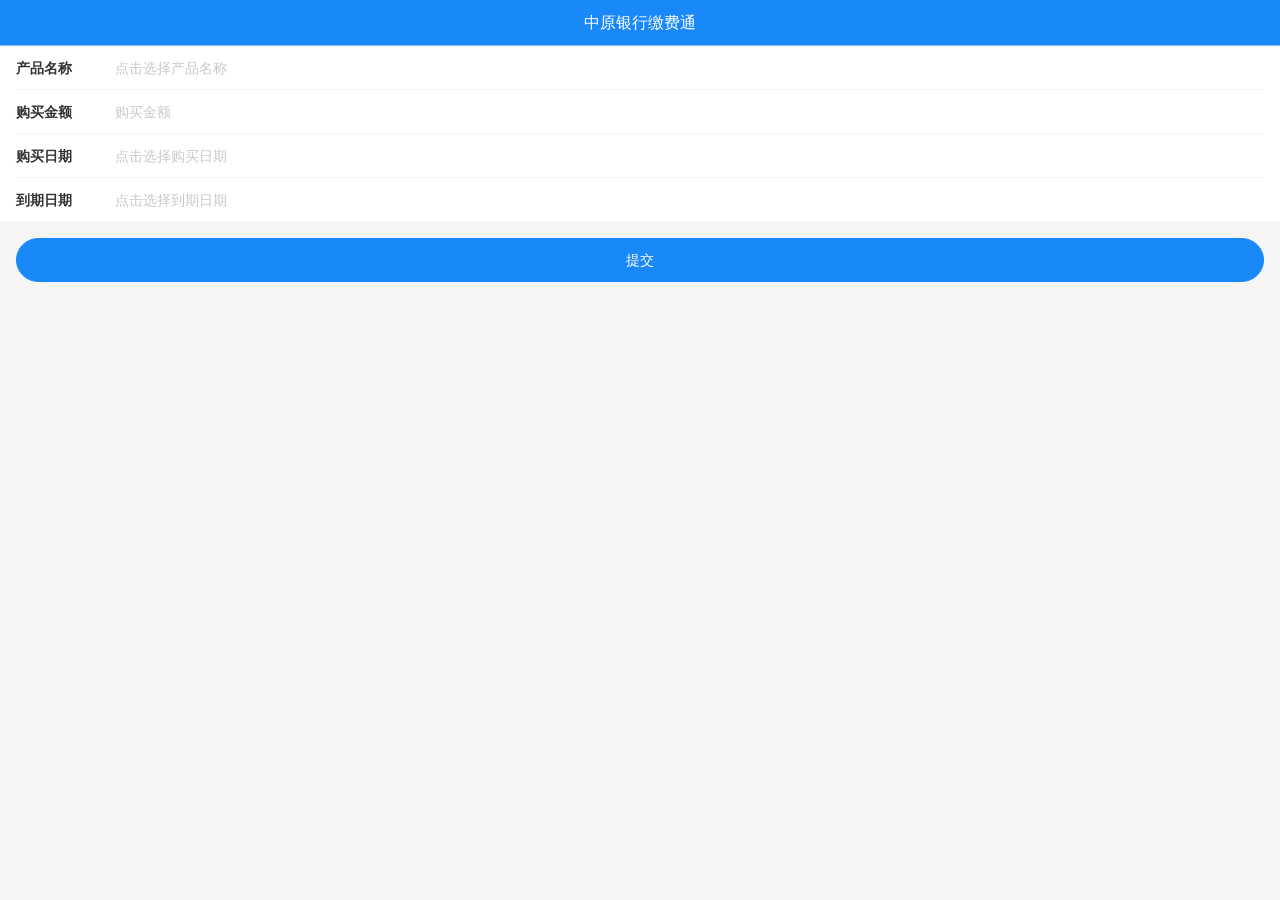
==== cfptool/index.html @ bdc678f2 "阿 a" ====
<!DOCTYPE html><html lang=""><head><meta charset="utf-8"><meta http-equiv="X-UA-Compatible" content="IE=edge"><meta name="viewport" content="width=device-width,initial-scale=1,maximum-scale=1,minimum-scale=1,user-scalable=no"><link rel="icon" href="/cfptool/favicon.ico"><title>利率计算工具</title><link href="/cfptool/css/app.65bcee13.css" rel="preload" as="style"><link href="/cfptool/css/chunk-vendors.2c2d7c61.css" rel="preload" as="style"><link href="/cfptool/js/app.a6c1b3f4.js" rel="preload" as="script"><link href="/cfptool/js/chunk-vendors.86dd1601.js" rel="preload" as="script"><link href="/cfptool/css/chunk-vendors.2c2d7c61.css" rel="stylesheet"><link href="/cfptool/css/app.65bcee13.css" rel="stylesheet"></head><body><noscript><strong>We're sorry but cfp-rate-tool-web doesn't work properly without JavaScript enabled. Please enable it to continue.</strong></noscript><div id="app"></div><script src="/cfptool/js/chunk-vendors.86dd1601.js"></script><script src="/cfptool/js/app.a6c1b3f4.js"></script></body><script>(function (win, doc) {
      var win = window;
      var doc = win.document;
      var docEl = doc.documentElement,
        resizeEvt = "orientationchange" in win ? "orientationchange" : "resize",
        recalc = function () {
          var clientwidth = docEl.clientWidth;
          if (!clientwidth) { return false; }
          var fz = 100 * (clientwidth / 375) + "px"
          docEl.style.fontSize = fz
          var realfz = win.getComputedStyle(docEl).fontSize
          if (fz !== realfz) {
            docEl.style.fontSize = fz.replace("px", '') * (fz.replace("px", '') / realfz.replace("px", '')) + "px"
          }
        };
      if (!doc.addEventListener) { return false; }
      win.addEventListener(resizeEvt, recalc, false);
      doc.addEventListener("DOMContentLoaded", recalc, false);
    })(window, document)</script></html>
---- cfptool/css/app.65bcee13.css ----
*{margin:0;padding:0;font-style:normal;-webkit-touch-callout:none;-moz-user-select:none;-o-user-select:none;-webkit-user-select:none;-ms-user-select:none;user-select:none}body{font-size:14px;font-family:sans-serif;-webkit-text-size-adjust:none;-webkit-font-smoothing:antialiased;background-color:#f5f5f5}a,body,button,div,header,html,img,input,li,p,ul{margin:0;padding:0;border:0;outline:0}body,html{width:100%}:focus{outline:0}li,ul{list-style:none}a{text-decoration:none}button,input,select,textarea{font-size:100%;outline:none}input,select,textarea{-moz-user-select:text;-webkit-user-select:text;-ms-user-select:text;user-select:text}input::-webkit-input-placeholder{color:#ccc}.bolder{font-weight:bolder}.headerBox[data-v-d681b58c] .van-nav-bar{background-color:#1989fa}.headerBox[data-v-d681b58c] .van-nav-bar .van-icon,.headerBox[data-v-d681b58c] .van-nav-bar__text,.headerBox[data-v-d681b58c] .van-nav-bar__title{color:#fff}.scrollerBox[data-v-0800b97a]{overflow-y:auto;-webkit-overflow-scrolling:touch;color:#333;width:100%;min-height:calc(100vh - 46px)}.scrollerBox[data-v-0800b97a]::-webkit-scrollbar{display:none}.HomePage[data-v-0c9b317a] .van-field__label{font-weight:bolder;color:#333}.RateDetail[data-v-f2b5575e]{padding:0 .15rem;background-color:#fff}.col-item[data-v-f2b5575e]{padding:.16rem 0;border-bottom:1px solid #e6e6e6}.bolder-money[data-v-f2b5575e]{font-weight:bolder;color:rgba(255,0,0,.808);font-size:.15rem}.button-box[data-v-f2b5575e]{margin-top:.3rem;padding:0 .1rem}
---- cfptool/css/chunk-vendors.2c2d7c61.css ----
html{-webkit-tap-highlight-color:transparent}body{margin:0;font-family:-apple-system,BlinkMacSystemFont,Helvetica Neue,Helvetica,Segoe UI,Arial,Roboto,PingFang SC,miui,Hiragino Sans GB,Microsoft Yahei,sans-serif}a{text-decoration:none}button,input,textarea{color:inherit;font:inherit}[class*=van-]:focus,a:focus,button:focus,input:focus,textarea:focus{outline:0}ol,ul{margin:0;padding:0;list-style:none}.van-ellipsis{overflow:hidden;white-space:nowrap;text-overflow:ellipsis}.van-multi-ellipsis--l2{-webkit-line-clamp:2}.van-multi-ellipsis--l2,.van-multi-ellipsis--l3{display:-webkit-box;overflow:hidden;text-overflow:ellipsis;-webkit-box-orient:vertical}.van-multi-ellipsis--l3{-webkit-line-clamp:3}.van-clearfix:after{display:table;clear:both;content:""}[class*=van-hairline]:after{position:absolute;box-sizing:border-box;content:" ";pointer-events:none;top:-50%;right:-50%;bottom:-50%;left:-50%;border:0 solid #ebedf0;-webkit-transform:scale(.5);transform:scale(.5)}.van-hairline,.van-hairline--bottom,.van-hairline--left,.van-hairline--right,.van-hairline--surround,.van-hairline--top,.van-hairline--top-bottom{position:relative}.van-hairline--top:after{border-top-width:1px}.van-hairline--left:after{border-left-width:1px}.van-hairline--right:after{border-right-width:1px}.van-hairline--bottom:after{border-bottom-width:1px}.van-hairline--top-bottom:after,.van-hairline-unset--top-bottom:after{border-width:1px 0}.van-hairline--surround:after{border-width:1px}@-webkit-keyframes van-slide-up-enter{0%{-webkit-transform:translate3d(0,100%,0);transform:translate3d(0,100%,0)}}@keyframes van-slide-up-enter{0%{-webkit-transform:translate3d(0,100%,0);transform:translate3d(0,100%,0)}}@-webkit-keyframes van-slide-up-leave{to{-webkit-transform:translate3d(0,100%,0);transform:translate3d(0,100%,0)}}@keyframes van-slide-up-leave{to{-webkit-transform:translate3d(0,100%,0);transform:translate3d(0,100%,0)}}@-webkit-keyframes van-slide-down-enter{0%{-webkit-transform:translate3d(0,-100%,0);transform:translate3d(0,-100%,0)}}@keyframes van-slide-down-enter{0%{-webkit-transform:translate3d(0,-100%,0);transform:translate3d(0,-100%,0)}}@-webkit-keyframes van-slide-down-leave{to{-webkit-transform:translate3d(0,-100%,0);transform:translate3d(0,-100%,0)}}@keyframes van-slide-down-leave{to{-webkit-transform:translate3d(0,-100%,0);transform:translate3d(0,-100%,0)}}@-webkit-keyframes van-slide-left-enter{0%{-webkit-transform:translate3d(-100%,0,0);transform:translate3d(-100%,0,0)}}@keyframes van-slide-left-enter{0%{-webkit-transform:translate3d(-100%,0,0);transform:translate3d(-100%,0,0)}}@-webkit-keyframes van-slide-left-leave{to{-webkit-transform:translate3d(-100%,0,0);transform:translate3d(-100%,0,0)}}@keyframes van-slide-left-leave{to{-webkit-transform:translate3d(-100%,0,0);transform:translate3d(-100%,0,0)}}@-webkit-keyframes van-slide-right-enter{0%{-webkit-transform:translate3d(100%,0,0);transform:translate3d(100%,0,0)}}@keyframes van-slide-right-enter{0%{-webkit-transform:translate3d(100%,0,0);transform:translate3d(100%,0,0)}}@-webkit-keyframes van-slide-right-leave{to{-webkit-transform:translate3d(100%,0,0);transform:translate3d(100%,0,0)}}@keyframes van-slide-right-leave{to{-webkit-transform:translate3d(100%,0,0);transform:translate3d(100%,0,0)}}@-webkit-keyframes van-fade-in{0%{opacity:0}to{opacity:1}}@keyframes van-fade-in{0%{opacity:0}to{opacity:1}}@-webkit-keyframes van-fade-out{0%{opacity:1}to{opacity:0}}@keyframes van-fade-out{0%{opacity:1}to{opacity:0}}@-webkit-keyframes van-rotate{0%{-webkit-transform:rotate(0);transform:rotate(0)}to{-webkit-transform:rotate(1turn);transform:rotate(1turn)}}@keyframes van-rotate{0%{-webkit-transform:rotate(0);transform:rotate(0)}to{-webkit-transform:rotate(1turn);transform:rotate(1turn)}}.van-fade-enter-active{-webkit-animation:van-fade-in .3s ease-out both;animation:van-fade-in .3s ease-out both}.van-fade-leave-active{-webkit-animation:van-fade-out .3s ease-in both;animation:van-fade-out .3s ease-in both}.van-slide-up-enter-active{-webkit-animation:van-slide-up-enter .3s ease-out both;animation:van-slide-up-enter .3s ease-out both}.van-slide-up-leave-active{-webkit-animation:van-slide-up-leave .3s ease-in both;animation:van-slide-up-leave .3s ease-in both}.van-slide-down-enter-active{-webkit-animation:van-slide-down-enter .3s ease-out both;animation:van-slide-down-enter .3s ease-out both}.van-slide-down-leave-active{-webkit-animation:van-slide-down-leave .3s ease-in both;animation:van-slide-down-leave .3s ease-in both}.van-slide-left-enter-active{-webkit-animation:van-slide-left-enter .3s ease-out both;animation:van-slide-left-enter .3s ease-out both}.van-slide-left-leave-active{-webkit-animation:van-slide-left-leave .3s ease-in both;animation:van-slide-left-leave .3s ease-in both}.van-slide-right-enter-active{-webkit-animation:van-slide-right-enter .3s ease-out both;animation:van-slide-right-enter .3s ease-out both}.van-slide-right-leave-active{-webkit-animation:van-slide-right-leave .3s ease-in both;animation:van-slide-right-leave .3s ease-in both}.van-loading{color:#c8c9cc;font-size:0}.van-loading,.van-loading__spinner{position:relative;vertical-align:middle}.van-loading__spinner{display:inline-block;width:30px;max-width:100%;height:30px;max-height:100%;-webkit-animation:van-rotate .8s linear infinite;animation:van-rotate .8s linear infinite}.van-loading__spinner--spinner{-webkit-animation-timing-function:steps(12);animation-timing-function:steps(12)}.van-loading__spinner--spinner i{position:absolute;top:0;left:0;width:100%;height:100%}.van-loading__spinner--spinner i:before{display:block;width:2px;height:25%;margin:0 auto;background-color:currentColor;border-radius:40%;content:" "}.van-loading__spinner--circular{-webkit-animation-duration:2s;animation-duration:2s}.van-loading__circular{display:block;width:100%;height:100%}.van-loading__circular circle{-webkit-animation:van-circular 1.5s ease-in-out infinite;animation:van-circular 1.5s ease-in-out infinite;stroke:currentColor;stroke-width:3;stroke-linecap:round}.van-loading__text{display:inline-block;margin-left:8px;color:#969799;font-size:14px;vertical-align:middle}.van-loading--vertical{display:-webkit-box;display:-webkit-flex;display:flex;-webkit-box-orient:vertical;-webkit-box-direction:normal;-webkit-flex-direction:column;flex-direction:column;-webkit-box-align:center;-webkit-align-items:center;align-items:center}.van-loading--vertical .van-loading__text{margin:8px 0 0}@-webkit-keyframes van-circular{0%{stroke-dasharray:1,200;stroke-dashoffset:0}50%{stroke-dasharray:90,150;stroke-dashoffset:-40}to{stroke-dasharray:90,150;stroke-dashoffset:-120}}@keyframes van-circular{0%{stroke-dasharray:1,200;stroke-dashoffset:0}50%{stroke-dasharray:90,150;stroke-dashoffset:-40}to{stroke-dasharray:90,150;stroke-dashoffset:-120}}.van-loading__spinner--spinner i:first-of-type{-webkit-transform:rotate(30deg);transform:rotate(30deg);opacity:1}.van-loading__spinner--spinner i:nth-of-type(2){-webkit-transform:rotate(60deg);transform:rotate(60deg);opacity:.9375}.van-loading__spinner--spinner i:nth-of-type(3){-webkit-transform:rotate(90deg);transform:rotate(90deg);opacity:.875}.van-loading__spinner--spinner i:nth-of-type(4){-webkit-transform:rotate(120deg);transform:rotate(120deg);opacity:.8125}.van-loading__spinner--spinner i:nth-of-type(5){-webkit-transform:rotate(150deg);transform:rotate(150deg);opacity:.75}.van-loading__spinner--spinner i:nth-of-type(6){-webkit-transform:rotate(180deg);transform:rotate(180deg);opacity:.6875}.van-loading__spinner--spinner i:nth-of-type(7){-webkit-transform:rotate(210deg);transform:rotate(210deg);opacity:.625}.van-loading__spinner--spinner i:nth-of-type(8){-webkit-transform:rotate(240deg);transform:rotate(240deg);opacity:.5625}.van-loading__spinner--spinner i:nth-of-type(9){-webkit-transform:rotate(270deg);transform:rotate(270deg);opacity:.5}.van-loading__spinner--spinner i:nth-of-type(10){-webkit-transform:rotate(300deg);transform:rotate(300deg);opacity:.4375}.van-loading__spinner--spinner i:nth-of-type(11){-webkit-transform:rotate(330deg);transform:rotate(330deg);opacity:.375}.van-loading__spinner--spinner i:nth-of-type(12){-webkit-transform:rotate(1turn);transform:rotate(1turn);opacity:.3125}.van-picker{position:relative;background-color:#fff;-webkit-user-select:none;user-select:none}.van-picker__toolbar{display:-webkit-box;display:-webkit-flex;display:flex;-webkit-box-align:center;-webkit-align-items:center;align-items:center;-webkit-box-pack:justify;-webkit-justify-content:space-between;justify-content:space-between;height:44px}.van-picker__cancel,.van-picker__confirm{height:100%;padding:0 16px;font-size:14px;background-color:transparent;border:none;cursor:pointer}.van-picker__cancel:active,.van-picker__confirm:active{opacity:.7}.van-picker__confirm{color:#576b95}.van-picker__cancel{color:#969799}.van-picker__title{max-width:50%;font-weight:500;font-size:16px;line-height:20px;text-align:center}.van-picker__columns{position:relative;cursor:grab}.van-picker__columns,.van-picker__loading{display:-webkit-box;display:-webkit-flex;display:flex}.van-picker__loading{position:absolute;top:0;right:0;bottom:0;left:0;z-index:3;-webkit-box-align:center;-webkit-align-items:center;align-items:center;-webkit-box-pack:center;-webkit-justify-content:center;justify-content:center;color:#1989fa;background-color:hsla(0,0%,100%,.9)}.van-picker__frame{top:50%;right:16px;left:16px;z-index:2;-webkit-transform:translateY(-50%);transform:translateY(-50%)}.van-picker__frame,.van-picker__mask{position:absolute;pointer-events:none}.van-picker__mask{top:0;left:0;z-index:1;width:100%;height:100%;background-image:-webkit-linear-gradient(top,hsla(0,0%,100%,.9),hsla(0,0%,100%,.4)),-webkit-linear-gradient(bottom,hsla(0,0%,100%,.9),hsla(0,0%,100%,.4));background-image:linear-gradient(180deg,hsla(0,0%,100%,.9),hsla(0,0%,100%,.4)),linear-gradient(0deg,hsla(0,0%,100%,.9),hsla(0,0%,100%,.4));background-repeat:no-repeat;background-position:top,bottom;-webkit-transform:translateZ(0);transform:translateZ(0)}.van-picker-column{-webkit-box-flex:1;-webkit-flex:1;flex:1;overflow:hidden;font-size:16px}.van-picker-column__wrapper{-webkit-transition-timing-function:cubic-bezier(.23,1,.68,1);transition-timing-function:cubic-bezier(.23,1,.68,1)}.van-picker-column__item{display:-webkit-box;display:-webkit-flex;display:flex;-webkit-box-align:center;-webkit-align-items:center;align-items:center;-webkit-box-pack:center;-webkit-justify-content:center;justify-content:center;padding:0 4px;color:#000}.van-picker-column__item--disabled{cursor:not-allowed;opacity:.3}.van-overlay{position:fixed;top:0;left:0;z-index:1;width:100%;height:100%;background-color:rgba(0,0,0,.7)}.van-info{position:absolute;top:0;right:0;box-sizing:border-box;min-width:16px;padding:0 3px;color:#fff;font-weight:500;font-size:12px;font-family:-apple-system-font,Helvetica Neue,Arial,sans-serif;line-height:1.2;text-align:center;background-color:#ee0a24;border:1px solid #fff;border-radius:16px;-webkit-transform:translate(50%,-50%);transform:translate(50%,-50%);-webkit-transform-origin:100%;transform-origin:100%}.van-info--dot{width:8px;min-width:0;height:8px;background-color:#ee0a24;border-radius:100%}@font-face{font-weight:400;font-family:vant-icon;font-style:normal;font-display:auto;src:url([data-uri]) format("woff2"),url(https://img.yzcdn.cn/vant/vant-icon-84f687.woff) format("woff"),url(https://img.yzcdn.cn/vant/vant-icon-84f687.ttf) format("truetype")}.van-icon{position:relative;font:normal normal normal 14px/1 vant-icon;font-size:inherit;text-rendering:auto;-webkit-font-smoothing:antialiased}.van-icon,.van-icon:before{display:inline-block}.van-icon-add-o:before{content:"\F000"}.van-icon-add-square:before{content:"\F001"}.van-icon-add:before{content:"\F002"}.van-icon-after-sale:before{content:"\F003"}.van-icon-aim:before{content:"\F004"}.van-icon-alipay:before{content:"\F005"}.van-icon-apps-o:before{content:"\F006"}.van-icon-arrow-down:before{content:"\F007"}.van-icon-arrow-left:before{content:"\F008"}.van-icon-arrow-up:before{content:"\F009"}.van-icon-arrow:before{content:"\F00A"}.van-icon-ascending:before{content:"\F00B"}.van-icon-audio:before{content:"\F00C"}.van-icon-award-o:before{content:"\F00D"}.van-icon-award:before{content:"\F00E"}.van-icon-back-top:before{content:"\F0E6"}.van-icon-bag-o:before{content:"\F00F"}.van-icon-bag:before{content:"\F010"}.van-icon-balance-list-o:before{content:"\F011"}.van-icon-balance-list:before{content:"\F012"}.van-icon-balance-o:before{content:"\F013"}.van-icon-balance-pay:before{content:"\F014"}.van-icon-bar-chart-o:before{content:"\F015"}.van-icon-bars:before{content:"\F016"}.van-icon-bell:before{content:"\F017"}.van-icon-bill-o:before{content:"\F018"}.van-icon-bill:before{content:"\F019"}.van-icon-birthday-cake-o:before{content:"\F01A"}.van-icon-bookmark-o:before{content:"\F01B"}.van-icon-bookmark:before{content:"\F01C"}.van-icon-browsing-history-o:before{content:"\F01D"}.van-icon-browsing-history:before{content:"\F01E"}.van-icon-brush-o:before{content:"\F01F"}.van-icon-bulb-o:before{content:"\F020"}.van-icon-bullhorn-o:before{content:"\F021"}.van-icon-calendar-o:before{content:"\F022"}.van-icon-card:before{content:"\F023"}.van-icon-cart-circle-o:before{content:"\F024"}.van-icon-cart-circle:before{content:"\F025"}.van-icon-cart-o:before{content:"\F026"}.van-icon-cart:before{content:"\F027"}.van-icon-cash-back-record:before{content:"\F028"}.van-icon-cash-on-deliver:before{content:"\F029"}.van-icon-cashier-o:before{content:"\F02A"}.van-icon-certificate:before{content:"\F02B"}.van-icon-chart-trending-o:before{content:"\F02C"}.van-icon-chat-o:before{content:"\F02D"}.van-icon-chat:before{content:"\F02E"}.van-icon-checked:before{content:"\F02F"}.van-icon-circle:before{content:"\F030"}.van-icon-clear:before{content:"\F031"}.van-icon-clock-o:before{content:"\F032"}.van-icon-clock:before{content:"\F033"}.van-icon-close:before{content:"\F034"}.van-icon-closed-eye:before{content:"\F035"}.van-icon-cluster-o:before{content:"\F036"}.van-icon-cluster:before{content:"\F037"}.van-icon-column:before{content:"\F038"}.van-icon-comment-circle-o:before{content:"\F039"}.van-icon-comment-circle:before{content:"\F03A"}.van-icon-comment-o:before{content:"\F03B"}.van-icon-comment:before{content:"\F03C"}.van-icon-completed:before{content:"\F03D"}.van-icon-contact:before{content:"\F03E"}.van-icon-coupon-o:before{content:"\F03F"}.van-icon-coupon:before{content:"\F040"}.van-icon-credit-pay:before{content:"\F041"}.van-icon-cross:before{content:"\F042"}.van-icon-debit-pay:before{content:"\F043"}.van-icon-delete-o:before{content:"\F0E9"}.van-icon-delete:before{content:"\F044"}.van-icon-descending:before{content:"\F045"}.van-icon-description:before{content:"\F046"}.van-icon-desktop-o:before{content:"\F047"}.van-icon-diamond-o:before{content:"\F048"}.van-icon-diamond:before{content:"\F049"}.van-icon-discount:before{content:"\F04A"}.van-icon-down:before{content:"\F04B"}.van-icon-ecard-pay:before{content:"\F04C"}.van-icon-edit:before{content:"\F04D"}.van-icon-ellipsis:before{content:"\F04E"}.van-icon-empty:before{content:"\F04F"}.van-icon-enlarge:before{content:"\F0E4"}.van-icon-envelop-o:before{content:"\F050"}.van-icon-exchange:before{content:"\F051"}.van-icon-expand-o:before{content:"\F052"}.van-icon-expand:before{content:"\F053"}.van-icon-eye-o:before{content:"\F054"}.van-icon-eye:before{content:"\F055"}.van-icon-fail:before{content:"\F056"}.van-icon-failure:before{content:"\F057"}.van-icon-filter-o:before{content:"\F058"}.van-icon-fire-o:before{content:"\F059"}.van-icon-fire:before{content:"\F05A"}.van-icon-flag-o:before{content:"\F05B"}.van-icon-flower-o:before{content:"\F05C"}.van-icon-font-o:before{content:"\F0EC"}.van-icon-font:before{content:"\F0EB"}.van-icon-free-postage:before{content:"\F05D"}.van-icon-friends-o:before{content:"\F05E"}.van-icon-friends:before{content:"\F05F"}.van-icon-gem-o:before{content:"\F060"}.van-icon-gem:before{content:"\F061"}.van-icon-gift-card-o:before{content:"\F062"}.van-icon-gift-card:before{content:"\F063"}.van-icon-gift-o:before{content:"\F064"}.van-icon-gift:before{content:"\F065"}.van-icon-gold-coin-o:before{content:"\F066"}.van-icon-gold-coin:before{content:"\F067"}.van-icon-good-job-o:before{content:"\F068"}.van-icon-good-job:before{content:"\F069"}.van-icon-goods-collect-o:before{content:"\F06A"}.van-icon-goods-collect:before{content:"\F06B"}.van-icon-graphic:before{content:"\F06C"}.van-icon-home-o:before{content:"\F06D"}.van-icon-hot-o:before{content:"\F06E"}.van-icon-hot-sale-o:before{content:"\F06F"}.van-icon-hot-sale:before{content:"\F070"}.van-icon-hot:before{content:"\F071"}.van-icon-hotel-o:before{content:"\F072"}.van-icon-idcard:before{content:"\F073"}.van-icon-info-o:before{content:"\F074"}.van-icon-info:before{content:"\F075"}.van-icon-invition:before{content:"\F076"}.van-icon-label-o:before{content:"\F077"}.van-icon-label:before{content:"\F078"}.van-icon-like-o:before{content:"\F079"}.van-icon-like:before{content:"\F07A"}.van-icon-live:before{content:"\F07B"}.van-icon-location-o:before{content:"\F07C"}.van-icon-location:before{content:"\F07D"}.van-icon-lock:before{content:"\F07E"}.van-icon-logistics:before{content:"\F07F"}.van-icon-manager-o:before{content:"\F080"}.van-icon-manager:before{content:"\F081"}.van-icon-map-marked:before{content:"\F082"}.van-icon-medal-o:before{content:"\F083"}.van-icon-medal:before{content:"\F084"}.van-icon-minus:before{content:"\F0E8"}.van-icon-more-o:before{content:"\F085"}.van-icon-more:before{content:"\F086"}.van-icon-music-o:before{content:"\F087"}.van-icon-music:before{content:"\F088"}.van-icon-new-arrival-o:before{content:"\F089"}.van-icon-new-arrival:before{content:"\F08A"}.van-icon-new-o:before{content:"\F08B"}.van-icon-new:before{content:"\F08C"}.van-icon-newspaper-o:before{content:"\F08D"}.van-icon-notes-o:before{content:"\F08E"}.van-icon-orders-o:before{content:"\F08F"}.van-icon-other-pay:before{content:"\F090"}.van-icon-paid:before{content:"\F091"}.van-icon-passed:before{content:"\F092"}.van-icon-pause-circle-o:before{content:"\F093"}.van-icon-pause-circle:before{content:"\F094"}.van-icon-pause:before{content:"\F095"}.van-icon-peer-pay:before{content:"\F096"}.van-icon-pending-payment:before{content:"\F097"}.van-icon-phone-circle-o:before{content:"\F098"}.van-icon-phone-circle:before{content:"\F099"}.van-icon-phone-o:before{content:"\F09A"}.van-icon-phone:before{content:"\F09B"}.van-icon-photo-fail:before{content:"\F0E5"}.van-icon-photo-o:before{content:"\F09C"}.van-icon-photo:before{content:"\F09D"}.van-icon-photograph:before{content:"\F09E"}.van-icon-play-circle-o:before{content:"\F09F"}.van-icon-play-circle:before{content:"\F0A0"}.van-icon-play:before{content:"\F0A1"}.van-icon-plus:before{content:"\F0A2"}.van-icon-point-gift-o:before{content:"\F0A3"}.van-icon-point-gift:before{content:"\F0A4"}.van-icon-points:before{content:"\F0A5"}.van-icon-printer:before{content:"\F0A6"}.van-icon-qr-invalid:before{content:"\F0A7"}.van-icon-qr:before{content:"\F0A8"}.van-icon-question-o:before{content:"\F0A9"}.van-icon-question:before{content:"\F0AA"}.van-icon-records:before{content:"\F0AB"}.van-icon-refund-o:before{content:"\F0AC"}.van-icon-replay:before{content:"\F0AD"}.van-icon-revoke:before{content:"\F0ED"}.van-icon-scan:before{content:"\F0AE"}.van-icon-search:before{content:"\F0AF"}.van-icon-send-gift-o:before{content:"\F0B0"}.van-icon-send-gift:before{content:"\F0B1"}.van-icon-service-o:before{content:"\F0B2"}.van-icon-service:before{content:"\F0B3"}.van-icon-setting-o:before{content:"\F0B4"}.van-icon-setting:before{content:"\F0B5"}.van-icon-share-o:before{content:"\F0E7"}.van-icon-share:before{content:"\F0B6"}.van-icon-shop-collect-o:before{content:"\F0B7"}.van-icon-shop-collect:before{content:"\F0B8"}.van-icon-shop-o:before{content:"\F0B9"}.van-icon-shop:before{content:"\F0BA"}.van-icon-shopping-cart-o:before{content:"\F0BB"}.van-icon-shopping-cart:before{content:"\F0BC"}.van-icon-shrink:before{content:"\F0BD"}.van-icon-sign:before{content:"\F0BE"}.van-icon-smile-comment-o:before{content:"\F0BF"}.van-icon-smile-comment:before{content:"\F0C0"}.van-icon-smile-o:before{content:"\F0C1"}.van-icon-smile:before{content:"\F0C2"}.van-icon-sort:before{content:"\F0EA"}.van-icon-star-o:before{content:"\F0C3"}.van-icon-star:before{content:"\F0C4"}.van-icon-stop-circle-o:before{content:"\F0C5"}.van-icon-stop-circle:before{content:"\F0C6"}.van-icon-stop:before{content:"\F0C7"}.van-icon-success:before{content:"\F0C8"}.van-icon-thumb-circle-o:before{content:"\F0C9"}.van-icon-thumb-circle:before{content:"\F0CA"}.van-icon-todo-list-o:before{content:"\F0CB"}.van-icon-todo-list:before{content:"\F0CC"}.van-icon-tosend:before{content:"\F0CD"}.van-icon-tv-o:before{content:"\F0CE"}.van-icon-umbrella-circle:before{content:"\F0CF"}.van-icon-underway-o:before{content:"\F0D0"}.van-icon-underway:before{content:"\F0D1"}.van-icon-upgrade:before{content:"\F0D2"}.van-icon-user-circle-o:before{content:"\F0D3"}.van-icon-user-o:before{content:"\F0D4"}.van-icon-video-o:before{content:"\F0D5"}.van-icon-video:before{content:"\F0D6"}.van-icon-vip-card-o:before{content:"\F0D7"}.van-icon-vip-card:before{content:"\F0D8"}.van-icon-volume-o:before{content:"\F0D9"}.van-icon-volume:before{content:"\F0DA"}.van-icon-wap-home-o:before{content:"\F0DB"}.van-icon-wap-home:before{content:"\F0DC"}.van-icon-wap-nav:before{content:"\F0DD"}.van-icon-warn-o:before{content:"\F0DE"}.van-icon-warning-o:before{content:"\F0DF"}.van-icon-warning:before{content:"\F0E0"}.van-icon-weapp-nav:before{content:"\F0E1"}.van-icon-wechat:before{content:"\F0E2"}.van-icon-youzan-shield:before{content:"\F0E3"}.van-icon__image{width:1em;height:1em;object-fit:contain}.van-overflow-hidden{overflow:hidden!important}.van-popup{position:fixed;max-height:100%;overflow-y:auto;background-color:#fff;-webkit-transition:-webkit-transform .3s;transition:-webkit-transform .3s;transition:transform .3s;transition:transform .3s,-webkit-transform .3s;-webkit-overflow-scrolling:touch}.van-popup--center{top:50%;left:50%;-webkit-transform:translate3d(-50%,-50%,0);transform:translate3d(-50%,-50%,0)}.van-popup--center.van-popup--round{border-radius:16px}.van-popup--top{top:0;left:0;width:100%}.van-popup--top.van-popup--round{border-radius:0 0 16px 16px}.van-popup--right{top:50%;right:0;-webkit-transform:translate3d(0,-50%,0);transform:translate3d(0,-50%,0)}.van-popup--right.van-popup--round{border-radius:16px 0 0 16px}.van-popup--bottom{bottom:0;left:0;width:100%}.van-popup--bottom.van-popup--round{border-radius:16px 16px 0 0}.van-popup--left{top:50%;left:0;-webkit-transform:translate3d(0,-50%,0);transform:translate3d(0,-50%,0)}.van-popup--left.van-popup--round{border-radius:0 16px 16px 0}.van-popup--safe-area-inset-bottom{padding-bottom:constant(safe-area-inset-bottom);padding-bottom:env(safe-area-inset-bottom)}.van-popup-slide-bottom-enter-active,.van-popup-slide-left-enter-active,.van-popup-slide-right-enter-active,.van-popup-slide-top-enter-active{-webkit-transition-timing-function:ease-out;transition-timing-function:ease-out}.van-popup-slide-bottom-leave-active,.van-popup-slide-left-leave-active,.van-popup-slide-right-leave-active,.van-popup-slide-top-leave-active{-webkit-transition-timing-function:ease-in;transition-timing-function:ease-in}.van-popup-slide-top-enter,.van-popup-slide-top-leave-active{-webkit-transform:translate3d(0,-100%,0);transform:translate3d(0,-100%,0)}.van-popup-slide-right-enter,.van-popup-slide-right-leave-active{-webkit-transform:translate3d(100%,-50%,0);transform:translate3d(100%,-50%,0)}.van-popup-slide-bottom-enter,.van-popup-slide-bottom-leave-active{-webkit-transform:translate3d(0,100%,0);transform:translate3d(0,100%,0)}.van-popup-slide-left-enter,.van-popup-slide-left-leave-active{-webkit-transform:translate3d(-100%,-50%,0);transform:translate3d(-100%,-50%,0)}.van-popup__close-icon{position:absolute;z-index:1;color:#c8c9cc;font-size:22px;cursor:pointer}.van-popup__close-icon:active{color:#969799}.van-popup__close-icon--top-left{top:16px;left:16px}.van-popup__close-icon--top-right{top:16px;right:16px}.van-popup__close-icon--bottom-left{bottom:16px;left:16px}.van-popup__close-icon--bottom-right{right:16px;bottom:16px}.van-button{position:relative;display:inline-block;box-sizing:border-box;height:44px;margin:0;padding:0;font-size:16px;line-height:1.2;text-align:center;border-radius:2px;cursor:pointer;-webkit-transition:opacity .2s;transition:opacity .2s;-webkit-appearance:none}.van-button:before{position:absolute;top:50%;left:50%;width:100%;height:100%;background-color:#000;border:inherit;border-color:#000;border-radius:inherit;-webkit-transform:translate(-50%,-50%);transform:translate(-50%,-50%);opacity:0;content:" "}.van-button:active:before{opacity:.1}.van-button--disabled:before,.van-button--loading:before{display:none}.van-button--default{color:#323233;background-color:#fff;border:1px solid #ebedf0}.van-button--primary{color:#fff;background-color:#07c160;border:1px solid #07c160}.van-button--info{color:#fff;background-color:#1989fa;border:1px solid #1989fa}.van-button--danger{color:#fff;background-color:#ee0a24;border:1px solid #ee0a24}.van-button--warning{color:#fff;background-color:#ff976a;border:1px solid #ff976a}.van-button--plain{background-color:#fff}.van-button--plain.van-button--primary{color:#07c160}.van-button--plain.van-button--info{color:#1989fa}.van-button--plain.van-button--danger{color:#ee0a24}.van-button--plain.van-button--warning{color:#ff976a}.van-button--large{width:100%;height:50px}.van-button--normal{padding:0 15px;font-size:14px}.van-button--small{height:32px;padding:0 8px;font-size:12px}.van-button__loading{color:inherit;font-size:inherit}.van-button--mini{height:24px;padding:0 4px;font-size:10px}.van-button--mini+.van-button--mini{margin-left:4px}.van-button--block{display:block;width:100%}.van-button--disabled{cursor:not-allowed;opacity:.5}.van-button--loading{cursor:default}.van-button--round{border-radius:999px}.van-button--square{border-radius:0}.van-button__content{display:-webkit-box;display:-webkit-flex;display:flex;-webkit-box-align:center;-webkit-align-items:center;align-items:center;-webkit-box-pack:center;-webkit-justify-content:center;justify-content:center;height:100%}.van-button__content:before{content:" "}.van-button__icon{font-size:1.2em;line-height:inherit}.van-button__icon+.van-button__text,.van-button__loading+.van-button__text,.van-button__text+.van-button__icon,.van-button__text+.van-button__loading{margin-left:4px}.van-button--hairline{border-width:0}.van-button--hairline:after{border-color:inherit;border-radius:4px}.van-button--hairline.van-button--round:after{border-radius:999px}.van-button--hairline.van-button--square:after{border-radius:0}.van-toast{position:fixed;top:50%;left:50%;display:-webkit-box;display:-webkit-flex;display:flex;-webkit-box-orient:vertical;-webkit-box-direction:normal;-webkit-flex-direction:column;flex-direction:column;-webkit-box-align:center;-webkit-align-items:center;align-items:center;-webkit-box-pack:center;-webkit-justify-content:center;justify-content:center;box-sizing:content-box;width:88px;max-width:70%;min-height:88px;padding:16px;color:#fff;font-size:14px;line-height:20px;white-space:pre-wrap;text-align:center;word-wrap:break-word;background-color:rgba(0,0,0,.7);border-radius:8px;-webkit-transform:translate3d(-50%,-50%,0);transform:translate3d(-50%,-50%,0)}.van-toast--unclickable{overflow:hidden}.van-toast--unclickable *{pointer-events:none}.van-toast--html,.van-toast--text{width:-webkit-fit-content;width:fit-content;min-width:96px;min-height:0;padding:8px 12px}.van-toast--html .van-toast__text,.van-toast--text .van-toast__text{margin-top:0}.van-toast--top{top:20%}.van-toast--bottom{top:auto;bottom:20%}.van-toast__icon{font-size:36px}.van-toast__loading{padding:4px;color:#fff}.van-toast__text{margin-top:8px}.van-calendar{display:-webkit-box;display:-webkit-flex;display:flex;-webkit-box-orient:vertical;-webkit-box-direction:normal;-webkit-flex-direction:column;flex-direction:column;height:100%;background-color:#fff}.van-calendar__popup.van-popup--bottom,.van-calendar__popup.van-popup--top{height:80%}.van-calendar__popup.van-popup--left,.van-calendar__popup.van-popup--right{height:100%}.van-calendar__popup .van-popup__close-icon{top:11px}.van-calendar__header{-webkit-flex-shrink:0;flex-shrink:0;box-shadow:0 2px 10px rgba(125,126,128,.16)}.van-calendar__header-subtitle,.van-calendar__header-title,.van-calendar__month-title{height:44px;font-weight:500;line-height:44px;text-align:center}.van-calendar__header-title{font-size:16px}.van-calendar__header-subtitle,.van-calendar__month-title{font-size:14px}.van-calendar__weekdays{display:-webkit-box;display:-webkit-flex;display:flex}.van-calendar__weekday{-webkit-box-flex:1;-webkit-flex:1;flex:1;font-size:12px;line-height:30px;text-align:center}.van-calendar__body{-webkit-box-flex:1;-webkit-flex:1;flex:1;overflow:auto;-webkit-overflow-scrolling:touch}.van-calendar__days{position:relative;display:-webkit-box;display:-webkit-flex;display:flex;-webkit-flex-wrap:wrap;flex-wrap:wrap;-webkit-user-select:none;user-select:none}.van-calendar__month-mark{position:absolute;top:50%;left:50%;z-index:0;color:rgba(242,243,245,.8);font-size:160px;-webkit-transform:translate(-50%,-50%);transform:translate(-50%,-50%);pointer-events:none}.van-calendar__day,.van-calendar__selected-day{display:-webkit-box;display:-webkit-flex;display:flex;-webkit-box-align:center;-webkit-align-items:center;align-items:center;-webkit-box-pack:center;-webkit-justify-content:center;justify-content:center;text-align:center}.van-calendar__day{position:relative;width:14.285%;height:64px;font-size:16px;cursor:pointer}.van-calendar__day--end,.van-calendar__day--multiple-middle,.van-calendar__day--multiple-selected,.van-calendar__day--start,.van-calendar__day--start-end{color:#fff;background-color:#ee0a24}.van-calendar__day--start{border-radius:4px 0 0 4px}.van-calendar__day--end{border-radius:0 4px 4px 0}.van-calendar__day--multiple-selected,.van-calendar__day--start-end{border-radius:4px}.van-calendar__day--middle{color:#ee0a24}.van-calendar__day--middle:after{position:absolute;top:0;right:0;bottom:0;left:0;background-color:currentColor;opacity:.1;content:""}.van-calendar__day--disabled{color:#c8c9cc;cursor:default}.van-calendar__bottom-info,.van-calendar__top-info{position:absolute;right:0;left:0;font-size:10px;line-height:14px}@media (max-width:350px){.van-calendar__bottom-info,.van-calendar__top-info{font-size:9px}}.van-calendar__top-info{top:6px}.van-calendar__bottom-info{bottom:6px}.van-calendar__selected-day{width:54px;height:54px;color:#fff;background-color:#ee0a24;border-radius:4px}.van-calendar__footer{-webkit-flex-shrink:0;flex-shrink:0;padding:0 16px;padding-bottom:constant(safe-area-inset-bottom);padding-bottom:env(safe-area-inset-bottom)}.van-calendar__footer--unfit{padding-bottom:0}.van-calendar__confirm{height:36px;margin:7px 0}.van-cell{position:relative;display:-webkit-box;display:-webkit-flex;display:flex;box-sizing:border-box;width:100%;padding:10px 16px;overflow:hidden;color:#323233;font-size:14px;line-height:24px;background-color:#fff}.van-cell:after{position:absolute;box-sizing:border-box;content:" ";pointer-events:none;right:16px;bottom:0;left:16px;border-bottom:1px solid #ebedf0;-webkit-transform:scaleY(.5);transform:scaleY(.5)}.van-cell--borderless:after,.van-cell:last-child:after{display:none}.van-cell__label{margin-top:4px;color:#969799;font-size:12px;line-height:18px}.van-cell__title,.van-cell__value{-webkit-box-flex:1;-webkit-flex:1;flex:1}.van-cell__value{position:relative;overflow:hidden;color:#969799;text-align:right;vertical-align:middle;word-wrap:break-word}.van-cell__value--alone{color:#323233;text-align:left}.van-cell__left-icon,.van-cell__right-icon{height:24px;font-size:16px;line-height:24px}.van-cell__left-icon{margin-right:4px}.van-cell__right-icon{margin-left:4px;color:#969799}.van-cell--clickable{cursor:pointer}.van-cell--clickable:active{background-color:#f2f3f5}.van-cell--required{overflow:visible}.van-cell--required:before{position:absolute;left:8px;color:#ee0a24;font-size:14px;content:"*"}.van-cell--center{-webkit-box-align:center;-webkit-align-items:center;align-items:center}.van-cell--large{padding-top:12px;padding-bottom:12px}.van-cell--large .van-cell__title{font-size:16px}.van-cell--large .van-cell__label{font-size:14px}.van-field__label{-webkit-box-flex:0;-webkit-flex:none;flex:none;box-sizing:border-box;width:6.2em;margin-right:12px;color:#646566;text-align:left;word-wrap:break-word}.van-field__label--center{text-align:center}.van-field__label--right{text-align:right}.van-field--disabled .van-field__label{color:#c8c9cc}.van-field__value{overflow:visible}.van-field__body{display:-webkit-box;display:-webkit-flex;display:flex;-webkit-box-align:center;-webkit-align-items:center;align-items:center}.van-field__control{display:block;box-sizing:border-box;width:100%;min-width:0;margin:0;padding:0;color:#323233;line-height:inherit;text-align:left;background-color:transparent;border:0;resize:none}.van-field__control::-webkit-input-placeholder{color:#c8c9cc}.van-field__control::placeholder{color:#c8c9cc}.van-field__control:disabled{color:#c8c9cc;cursor:not-allowed;opacity:1;-webkit-text-fill-color:#c8c9cc}.van-field__control:read-only{cursor:default}.van-field__control--center{-webkit-box-pack:center;-webkit-justify-content:center;justify-content:center;text-align:center}.van-field__control--right{-webkit-box-pack:end;-webkit-justify-content:flex-end;justify-content:flex-end;text-align:right}.van-field__control--custom{display:-webkit-box;display:-webkit-flex;display:flex;-webkit-box-align:center;-webkit-align-items:center;align-items:center;min-height:24px}.van-field__control[type=date],.van-field__control[type=datetime-local],.van-field__control[type=time]{min-height:24px}.van-field__control[type=search]{-webkit-appearance:none}.van-field__button,.van-field__clear,.van-field__icon,.van-field__right-icon{-webkit-flex-shrink:0;flex-shrink:0}.van-field__clear,.van-field__right-icon{margin-right:-8px;padding:0 8px;line-height:inherit}.van-field__clear{color:#c8c9cc;font-size:16px;cursor:pointer}.van-field__left-icon .van-icon,.van-field__right-icon .van-icon{display:block;font-size:16px;line-height:inherit}.van-field__left-icon{margin-right:4px}.van-field__right-icon{color:#969799}.van-field__button{padding-left:8px}.van-field__error-message{color:#ee0a24;font-size:12px;text-align:left}.van-field__error-message--center{text-align:center}.van-field__error-message--right{text-align:right}.van-field__word-limit{margin-top:4px;color:#646566;font-size:12px;line-height:16px;text-align:right}.van-field--error .van-field__control::-webkit-input-placeholder{color:#ee0a24;-webkit-text-fill-color:currentColor}.van-field--error .van-field__control,.van-field--error .van-field__control::placeholder{color:#ee0a24;-webkit-text-fill-color:currentColor}.van-field--min-height .van-field__control{min-height:60px}.van-cell-group{background-color:#fff}.van-cell-group__title{padding:16px 16px 8px;color:#969799;font-size:14px;line-height:16px}.van-nav-bar{position:relative;z-index:1;line-height:22px;text-align:center;background-color:#fff;-webkit-user-select:none;user-select:none}.van-nav-bar--fixed{position:fixed;top:0;left:0;width:100%}.van-nav-bar--safe-area-inset-top{padding-top:constant(safe-area-inset-top);padding-top:env(safe-area-inset-top)}.van-nav-bar .van-icon{color:#1989fa}.van-nav-bar__content{position:relative;display:-webkit-box;display:-webkit-flex;display:flex;-webkit-box-align:center;-webkit-align-items:center;align-items:center;height:46px}.van-nav-bar__arrow{margin-right:4px;font-size:16px}.van-nav-bar__title{max-width:60%;margin:0 auto;color:#323233;font-weight:500;font-size:16px}.van-nav-bar__left,.van-nav-bar__right{position:absolute;top:0;bottom:0;display:-webkit-box;display:-webkit-flex;display:flex;-webkit-box-align:center;-webkit-align-items:center;align-items:center;padding:0 16px;font-size:14px;cursor:pointer}.van-nav-bar__left:active,.van-nav-bar__right:active{opacity:.7}.van-nav-bar__left{left:0}.van-nav-bar__right{right:0}.van-nav-bar__text{color:#1989fa}.van-row:after{display:table;clear:both;content:""}.van-row--flex{display:-webkit-box;display:-webkit-flex;display:flex;-webkit-flex-wrap:wrap;flex-wrap:wrap}.van-row--flex:after{display:none}.van-row--justify-center{-webkit-box-pack:center;-webkit-justify-content:center;justify-content:center}.van-row--justify-end{-webkit-box-pack:end;-webkit-justify-content:flex-end;justify-content:flex-end}.van-row--justify-space-between{-webkit-box-pack:justify;-webkit-justify-content:space-between;justify-content:space-between}.van-row--justify-space-around{-webkit-justify-content:space-around;justify-content:space-around}.van-row--align-center{-webkit-box-align:center;-webkit-align-items:center;align-items:center}.van-row--align-bottom{-webkit-box-align:end;-webkit-align-items:flex-end;align-items:flex-end}.van-col{float:left;box-sizing:border-box;min-height:1px}.van-col--1{width:4.16666667%}.van-col--offset-1{margin-left:4.16666667%}.van-col--2{width:8.33333333%}.van-col--offset-2{margin-left:8.33333333%}.van-col--3{width:12.5%}.van-col--offset-3{margin-left:12.5%}.van-col--4{width:16.66666667%}.van-col--offset-4{margin-left:16.66666667%}.van-col--5{width:20.83333333%}.van-col--offset-5{margin-left:20.83333333%}.van-col--6{width:25%}.van-col--offset-6{margin-left:25%}.van-col--7{width:29.16666667%}.van-col--offset-7{margin-left:29.16666667%}.van-col--8{width:33.33333333%}.van-col--offset-8{margin-left:33.33333333%}.van-col--9{width:37.5%}.van-col--offset-9{margin-left:37.5%}.van-col--10{width:41.66666667%}.van-col--offset-10{margin-left:41.66666667%}.van-col--11{width:45.83333333%}.van-col--offset-11{margin-left:45.83333333%}.van-col--12{width:50%}.van-col--offset-12{margin-left:50%}.van-col--13{width:54.16666667%}.van-col--offset-13{margin-left:54.16666667%}.van-col--14{width:58.33333333%}.van-col--offset-14{margin-left:58.33333333%}.van-col--15{width:62.5%}.van-col--offset-15{margin-left:62.5%}.van-col--16{width:66.66666667%}.van-col--offset-16{margin-left:66.66666667%}.van-col--17{width:70.83333333%}.van-col--offset-17{margin-left:70.83333333%}.van-col--18{width:75%}.van-col--offset-18{margin-left:75%}.van-col--19{width:79.16666667%}.van-col--offset-19{margin-left:79.16666667%}.van-col--20{width:83.33333333%}.van-col--offset-20{margin-left:83.33333333%}.van-col--21{width:87.5%}.van-col--offset-21{margin-left:87.5%}.van-col--22{width:91.66666667%}.van-col--offset-22{margin-left:91.66666667%}.van-col--23{width:95.83333333%}.van-col--offset-23{margin-left:95.83333333%}.van-col--24{width:100%}.van-col--offset-24{margin-left:100%}
---- cfptool/css/chunk-vendors.2c2d7c61.css ----
html{-webkit-tap-highlight-color:transparent}body{margin:0;font-family:-apple-system,BlinkMacSystemFont,Helvetica Neue,Helvetica,Segoe UI,Arial,Roboto,PingFang SC,miui,Hiragino Sans GB,Microsoft Yahei,sans-serif}a{text-decoration:none}button,input,textarea{color:inherit;font:inherit}[class*=van-]:focus,a:focus,button:focus,input:focus,textarea:focus{outline:0}ol,ul{margin:0;padding:0;list-style:none}.van-ellipsis{overflow:hidden;white-space:nowrap;text-overflow:ellipsis}.van-multi-ellipsis--l2{-webkit-line-clamp:2}.van-multi-ellipsis--l2,.van-multi-ellipsis--l3{display:-webkit-box;overflow:hidden;text-overflow:ellipsis;-webkit-box-orient:vertical}.van-multi-ellipsis--l3{-webkit-line-clamp:3}.van-clearfix:after{display:table;clear:both;content:""}[class*=van-hairline]:after{position:absolute;box-sizing:border-box;content:" ";pointer-events:none;top:-50%;right:-50%;bottom:-50%;left:-50%;border:0 solid #ebedf0;-webkit-transform:scale(.5);transform:scale(.5)}.van-hairline,.van-hairline--bottom,.van-hairline--left,.van-hairline--right,.van-hairline--surround,.van-hairline--top,.van-hairline--top-bottom{position:relative}.van-hairline--top:after{border-top-width:1px}.van-hairline--left:after{border-left-width:1px}.van-hairline--right:after{border-right-width:1px}.van-hairline--bottom:after{border-bottom-width:1px}.van-hairline--top-bottom:after,.van-hairline-unset--top-bottom:after{border-width:1px 0}.van-hairline--surround:after{border-width:1px}@-webkit-keyframes van-slide-up-enter{0%{-webkit-transform:translate3d(0,100%,0);transform:translate3d(0,100%,0)}}@keyframes van-slide-up-enter{0%{-webkit-transform:translate3d(0,100%,0);transform:translate3d(0,100%,0)}}@-webkit-keyframes van-slide-up-leave{to{-webkit-transform:translate3d(0,100%,0);transform:translate3d(0,100%,0)}}@keyframes van-slide-up-leave{to{-webkit-transform:translate3d(0,100%,0);transform:translate3d(0,100%,0)}}@-webkit-keyframes van-slide-down-enter{0%{-webkit-transform:translate3d(0,-100%,0);transform:translate3d(0,-100%,0)}}@keyframes van-slide-down-enter{0%{-webkit-transform:translate3d(0,-100%,0);transform:translate3d(0,-100%,0)}}@-webkit-keyframes van-slide-down-leave{to{-webkit-transform:translate3d(0,-100%,0);transform:translate3d(0,-100%,0)}}@keyframes van-slide-down-leave{to{-webkit-transform:translate3d(0,-100%,0);transform:translate3d(0,-100%,0)}}@-webkit-keyframes van-slide-left-enter{0%{-webkit-transform:translate3d(-100%,0,0);transform:translate3d(-100%,0,0)}}@keyframes van-slide-left-enter{0%{-webkit-transform:translate3d(-100%,0,0);transform:translate3d(-100%,0,0)}}@-webkit-keyframes van-slide-left-leave{to{-webkit-transform:translate3d(-100%,0,0);transform:translate3d(-100%,0,0)}}@keyframes van-slide-left-leave{to{-webkit-transform:translate3d(-100%,0,0);transform:translate3d(-100%,0,0)}}@-webkit-keyframes van-slide-right-enter{0%{-webkit-transform:translate3d(100%,0,0);transform:translate3d(100%,0,0)}}@keyframes van-slide-right-enter{0%{-webkit-transform:translate3d(100%,0,0);transform:translate3d(100%,0,0)}}@-webkit-keyframes van-slide-right-leave{to{-webkit-transform:translate3d(100%,0,0);transform:translate3d(100%,0,0)}}@keyframes van-slide-right-leave{to{-webkit-transform:translate3d(100%,0,0);transform:translate3d(100%,0,0)}}@-webkit-keyframes van-fade-in{0%{opacity:0}to{opacity:1}}@keyframes van-fade-in{0%{opacity:0}to{opacity:1}}@-webkit-keyframes van-fade-out{0%{opacity:1}to{opacity:0}}@keyframes van-fade-out{0%{opacity:1}to{opacity:0}}@-webkit-keyframes van-rotate{0%{-webkit-transform:rotate(0);transform:rotate(0)}to{-webkit-transform:rotate(1turn);transform:rotate(1turn)}}@keyframes van-rotate{0%{-webkit-transform:rotate(0);transform:rotate(0)}to{-webkit-transform:rotate(1turn);transform:rotate(1turn)}}.van-fade-enter-active{-webkit-animation:van-fade-in .3s ease-out both;animation:van-fade-in .3s ease-out both}.van-fade-leave-active{-webkit-animation:van-fade-out .3s ease-in both;animation:van-fade-out .3s ease-in both}.van-slide-up-enter-active{-webkit-animation:van-slide-up-enter .3s ease-out both;animation:van-slide-up-enter .3s ease-out both}.van-slide-up-leave-active{-webkit-animation:van-slide-up-leave .3s ease-in both;animation:van-slide-up-leave .3s ease-in both}.van-slide-down-enter-active{-webkit-animation:van-slide-down-enter .3s ease-out both;animation:van-slide-down-enter .3s ease-out both}.van-slide-down-leave-active{-webkit-animation:van-slide-down-leave .3s ease-in both;animation:van-slide-down-leave .3s ease-in both}.van-slide-left-enter-active{-webkit-animation:van-slide-left-enter .3s ease-out both;animation:van-slide-left-enter .3s ease-out both}.van-slide-left-leave-active{-webkit-animation:van-slide-left-leave .3s ease-in both;animation:van-slide-left-leave .3s ease-in both}.van-slide-right-enter-active{-webkit-animation:van-slide-right-enter .3s ease-out both;animation:van-slide-right-enter .3s ease-out both}.van-slide-right-leave-active{-webkit-animation:van-slide-right-leave .3s ease-in both;animation:van-slide-right-leave .3s ease-in both}.van-loading{color:#c8c9cc;font-size:0}.van-loading,.van-loading__spinner{position:relative;vertical-align:middle}.van-loading__spinner{display:inline-block;width:30px;max-width:100%;height:30px;max-height:100%;-webkit-animation:van-rotate .8s linear infinite;animation:van-rotate .8s linear infinite}.van-loading__spinner--spinner{-webkit-animation-timing-function:steps(12);animation-timing-function:steps(12)}.van-loading__spinner--spinner i{position:absolute;top:0;left:0;width:100%;height:100%}.van-loading__spinner--spinner i:before{display:block;width:2px;height:25%;margin:0 auto;background-color:currentColor;border-radius:40%;content:" "}.van-loading__spinner--circular{-webkit-animation-duration:2s;animation-duration:2s}.van-loading__circular{display:block;width:100%;height:100%}.van-loading__circular circle{-webkit-animation:van-circular 1.5s ease-in-out infinite;animation:van-circular 1.5s ease-in-out infinite;stroke:currentColor;stroke-width:3;stroke-linecap:round}.van-loading__text{display:inline-block;margin-left:8px;color:#969799;font-size:14px;vertical-align:middle}.van-loading--vertical{display:-webkit-box;display:-webkit-flex;display:flex;-webkit-box-orient:vertical;-webkit-box-direction:normal;-webkit-flex-direction:column;flex-direction:column;-webkit-box-align:center;-webkit-align-items:center;align-items:center}.van-loading--vertical .van-loading__text{margin:8px 0 0}@-webkit-keyframes van-circular{0%{stroke-dasharray:1,200;stroke-dashoffset:0}50%{stroke-dasharray:90,150;stroke-dashoffset:-40}to{stroke-dasharray:90,150;stroke-dashoffset:-120}}@keyframes van-circular{0%{stroke-dasharray:1,200;stroke-dashoffset:0}50%{stroke-dasharray:90,150;stroke-dashoffset:-40}to{stroke-dasharray:90,150;stroke-dashoffset:-120}}.van-loading__spinner--spinner i:first-of-type{-webkit-transform:rotate(30deg);transform:rotate(30deg);opacity:1}.van-loading__spinner--spinner i:nth-of-type(2){-webkit-transform:rotate(60deg);transform:rotate(60deg);opacity:.9375}.van-loading__spinner--spinner i:nth-of-type(3){-webkit-transform:rotate(90deg);transform:rotate(90deg);opacity:.875}.van-loading__spinner--spinner i:nth-of-type(4){-webkit-transform:rotate(120deg);transform:rotate(120deg);opacity:.8125}.van-loading__spinner--spinner i:nth-of-type(5){-webkit-transform:rotate(150deg);transform:rotate(150deg);opacity:.75}.van-loading__spinner--spinner i:nth-of-type(6){-webkit-transform:rotate(180deg);transform:rotate(180deg);opacity:.6875}.van-loading__spinner--spinner i:nth-of-type(7){-webkit-transform:rotate(210deg);transform:rotate(210deg);opacity:.625}.van-loading__spinner--spinner i:nth-of-type(8){-webkit-transform:rotate(240deg);transform:rotate(240deg);opacity:.5625}.van-loading__spinner--spinner i:nth-of-type(9){-webkit-transform:rotate(270deg);transform:rotate(270deg);opacity:.5}.van-loading__spinner--spinner i:nth-of-type(10){-webkit-transform:rotate(300deg);transform:rotate(300deg);opacity:.4375}.van-loading__spinner--spinner i:nth-of-type(11){-webkit-transform:rotate(330deg);transform:rotate(330deg);opacity:.375}.van-loading__spinner--spinner i:nth-of-type(12){-webkit-transform:rotate(1turn);transform:rotate(1turn);opacity:.3125}.van-picker{position:relative;background-color:#fff;-webkit-user-select:none;user-select:none}.van-picker__toolbar{display:-webkit-box;display:-webkit-flex;display:flex;-webkit-box-align:center;-webkit-align-items:center;align-items:center;-webkit-box-pack:justify;-webkit-justify-content:space-between;justify-content:space-between;height:44px}.van-picker__cancel,.van-picker__confirm{height:100%;padding:0 16px;font-size:14px;background-color:transparent;border:none;cursor:pointer}.van-picker__cancel:active,.van-picker__confirm:active{opacity:.7}.van-picker__confirm{color:#576b95}.van-picker__cancel{color:#969799}.van-picker__title{max-width:50%;font-weight:500;font-size:16px;line-height:20px;text-align:center}.van-picker__columns{position:relative;cursor:grab}.van-picker__columns,.van-picker__loading{display:-webkit-box;display:-webkit-flex;display:flex}.van-picker__loading{position:absolute;top:0;right:0;bottom:0;left:0;z-index:3;-webkit-box-align:center;-webkit-align-items:center;align-items:center;-webkit-box-pack:center;-webkit-justify-content:center;justify-content:center;color:#1989fa;background-color:hsla(0,0%,100%,.9)}.van-picker__frame{top:50%;right:16px;left:16px;z-index:2;-webkit-transform:translateY(-50%);transform:translateY(-50%)}.van-picker__frame,.van-picker__mask{position:absolute;pointer-events:none}.van-picker__mask{top:0;left:0;z-index:1;width:100%;height:100%;background-image:-webkit-linear-gradient(top,hsla(0,0%,100%,.9),hsla(0,0%,100%,.4)),-webkit-linear-gradient(bottom,hsla(0,0%,100%,.9),hsla(0,0%,100%,.4));background-image:linear-gradient(180deg,hsla(0,0%,100%,.9),hsla(0,0%,100%,.4)),linear-gradient(0deg,hsla(0,0%,100%,.9),hsla(0,0%,100%,.4));background-repeat:no-repeat;background-position:top,bottom;-webkit-transform:translateZ(0);transform:translateZ(0)}.van-picker-column{-webkit-box-flex:1;-webkit-flex:1;flex:1;overflow:hidden;font-size:16px}.van-picker-column__wrapper{-webkit-transition-timing-function:cubic-bezier(.23,1,.68,1);transition-timing-function:cubic-bezier(.23,1,.68,1)}.van-picker-column__item{display:-webkit-box;display:-webkit-flex;display:flex;-webkit-box-align:center;-webkit-align-items:center;align-items:center;-webkit-box-pack:center;-webkit-justify-content:center;justify-content:center;padding:0 4px;color:#000}.van-picker-column__item--disabled{cursor:not-allowed;opacity:.3}.van-overlay{position:fixed;top:0;left:0;z-index:1;width:100%;height:100%;background-color:rgba(0,0,0,.7)}.van-info{position:absolute;top:0;right:0;box-sizing:border-box;min-width:16px;padding:0 3px;color:#fff;font-weight:500;font-size:12px;font-family:-apple-system-font,Helvetica Neue,Arial,sans-serif;line-height:1.2;text-align:center;background-color:#ee0a24;border:1px solid #fff;border-radius:16px;-webkit-transform:translate(50%,-50%);transform:translate(50%,-50%);-webkit-transform-origin:100%;transform-origin:100%}.van-info--dot{width:8px;min-width:0;height:8px;background-color:#ee0a24;border-radius:100%}@font-face{font-weight:400;font-family:vant-icon;font-style:normal;font-display:auto;src:url([data-uri]) format("woff2"),url(https://img.yzcdn.cn/vant/vant-icon-84f687.woff) format("woff"),url(https://img.yzcdn.cn/vant/vant-icon-84f687.ttf) format("truetype")}.van-icon{position:relative;font:normal normal normal 14px/1 vant-icon;font-size:inherit;text-rendering:auto;-webkit-font-smoothing:antialiased}.van-icon,.van-icon:before{display:inline-block}.van-icon-add-o:before{content:"\F000"}.van-icon-add-square:before{content:"\F001"}.van-icon-add:before{content:"\F002"}.van-icon-after-sale:before{content:"\F003"}.van-icon-aim:before{content:"\F004"}.van-icon-alipay:before{content:"\F005"}.van-icon-apps-o:before{content:"\F006"}.van-icon-arrow-down:before{content:"\F007"}.van-icon-arrow-left:before{content:"\F008"}.van-icon-arrow-up:before{content:"\F009"}.van-icon-arrow:before{content:"\F00A"}.van-icon-ascending:before{content:"\F00B"}.van-icon-audio:before{content:"\F00C"}.van-icon-award-o:before{content:"\F00D"}.van-icon-award:before{content:"\F00E"}.van-icon-back-top:before{content:"\F0E6"}.van-icon-bag-o:before{content:"\F00F"}.van-icon-bag:before{content:"\F010"}.van-icon-balance-list-o:before{content:"\F011"}.van-icon-balance-list:before{content:"\F012"}.van-icon-balance-o:before{content:"\F013"}.van-icon-balance-pay:before{content:"\F014"}.van-icon-bar-chart-o:before{content:"\F015"}.van-icon-bars:before{content:"\F016"}.van-icon-bell:before{content:"\F017"}.van-icon-bill-o:before{content:"\F018"}.van-icon-bill:before{content:"\F019"}.van-icon-birthday-cake-o:before{content:"\F01A"}.van-icon-bookmark-o:before{content:"\F01B"}.van-icon-bookmark:before{content:"\F01C"}.van-icon-browsing-history-o:before{content:"\F01D"}.van-icon-browsing-history:before{content:"\F01E"}.van-icon-brush-o:before{content:"\F01F"}.van-icon-bulb-o:before{content:"\F020"}.van-icon-bullhorn-o:before{content:"\F021"}.van-icon-calendar-o:before{content:"\F022"}.van-icon-card:before{content:"\F023"}.van-icon-cart-circle-o:before{content:"\F024"}.van-icon-cart-circle:before{content:"\F025"}.van-icon-cart-o:before{content:"\F026"}.van-icon-cart:before{content:"\F027"}.van-icon-cash-back-record:before{content:"\F028"}.van-icon-cash-on-deliver:before{content:"\F029"}.van-icon-cashier-o:before{content:"\F02A"}.van-icon-certificate:before{content:"\F02B"}.van-icon-chart-trending-o:before{content:"\F02C"}.van-icon-chat-o:before{content:"\F02D"}.van-icon-chat:before{content:"\F02E"}.van-icon-checked:before{content:"\F02F"}.van-icon-circle:before{content:"\F030"}.van-icon-clear:before{content:"\F031"}.van-icon-clock-o:before{content:"\F032"}.van-icon-clock:before{content:"\F033"}.van-icon-close:before{content:"\F034"}.van-icon-closed-eye:before{content:"\F035"}.van-icon-cluster-o:before{content:"\F036"}.van-icon-cluster:before{content:"\F037"}.van-icon-column:before{content:"\F038"}.van-icon-comment-circle-o:before{content:"\F039"}.van-icon-comment-circle:before{content:"\F03A"}.van-icon-comment-o:before{content:"\F03B"}.van-icon-comment:before{content:"\F03C"}.van-icon-completed:before{content:"\F03D"}.van-icon-contact:before{content:"\F03E"}.van-icon-coupon-o:before{content:"\F03F"}.van-icon-coupon:before{content:"\F040"}.van-icon-credit-pay:before{content:"\F041"}.van-icon-cross:before{content:"\F042"}.van-icon-debit-pay:before{content:"\F043"}.van-icon-delete-o:before{content:"\F0E9"}.van-icon-delete:before{content:"\F044"}.van-icon-descending:before{content:"\F045"}.van-icon-description:before{content:"\F046"}.van-icon-desktop-o:before{content:"\F047"}.van-icon-diamond-o:before{content:"\F048"}.van-icon-diamond:before{content:"\F049"}.van-icon-discount:before{content:"\F04A"}.van-icon-down:before{content:"\F04B"}.van-icon-ecard-pay:before{content:"\F04C"}.van-icon-edit:before{content:"\F04D"}.van-icon-ellipsis:before{content:"\F04E"}.van-icon-empty:before{content:"\F04F"}.van-icon-enlarge:before{content:"\F0E4"}.van-icon-envelop-o:before{content:"\F050"}.van-icon-exchange:before{content:"\F051"}.van-icon-expand-o:before{content:"\F052"}.van-icon-expand:before{content:"\F053"}.van-icon-eye-o:before{content:"\F054"}.van-icon-eye:before{content:"\F055"}.van-icon-fail:before{content:"\F056"}.van-icon-failure:before{content:"\F057"}.van-icon-filter-o:before{content:"\F058"}.van-icon-fire-o:before{content:"\F059"}.van-icon-fire:before{content:"\F05A"}.van-icon-flag-o:before{content:"\F05B"}.van-icon-flower-o:before{content:"\F05C"}.van-icon-font-o:before{content:"\F0EC"}.van-icon-font:before{content:"\F0EB"}.van-icon-free-postage:before{content:"\F05D"}.van-icon-friends-o:before{content:"\F05E"}.van-icon-friends:before{content:"\F05F"}.van-icon-gem-o:before{content:"\F060"}.van-icon-gem:before{content:"\F061"}.van-icon-gift-card-o:before{content:"\F062"}.van-icon-gift-card:before{content:"\F063"}.van-icon-gift-o:before{content:"\F064"}.van-icon-gift:before{content:"\F065"}.van-icon-gold-coin-o:before{content:"\F066"}.van-icon-gold-coin:before{content:"\F067"}.van-icon-good-job-o:before{content:"\F068"}.van-icon-good-job:before{content:"\F069"}.van-icon-goods-collect-o:before{content:"\F06A"}.van-icon-goods-collect:before{content:"\F06B"}.van-icon-graphic:before{content:"\F06C"}.van-icon-home-o:before{content:"\F06D"}.van-icon-hot-o:before{content:"\F06E"}.van-icon-hot-sale-o:before{content:"\F06F"}.van-icon-hot-sale:before{content:"\F070"}.van-icon-hot:before{content:"\F071"}.van-icon-hotel-o:before{content:"\F072"}.van-icon-idcard:before{content:"\F073"}.van-icon-info-o:before{content:"\F074"}.van-icon-info:before{content:"\F075"}.van-icon-invition:before{content:"\F076"}.van-icon-label-o:before{content:"\F077"}.van-icon-label:before{content:"\F078"}.van-icon-like-o:before{content:"\F079"}.van-icon-like:before{content:"\F07A"}.van-icon-live:before{content:"\F07B"}.van-icon-location-o:before{content:"\F07C"}.van-icon-location:before{content:"\F07D"}.van-icon-lock:before{content:"\F07E"}.van-icon-logistics:before{content:"\F07F"}.van-icon-manager-o:before{content:"\F080"}.van-icon-manager:before{content:"\F081"}.van-icon-map-marked:before{content:"\F082"}.van-icon-medal-o:before{content:"\F083"}.van-icon-medal:before{content:"\F084"}.van-icon-minus:before{content:"\F0E8"}.van-icon-more-o:before{content:"\F085"}.van-icon-more:before{content:"\F086"}.van-icon-music-o:before{content:"\F087"}.van-icon-music:before{content:"\F088"}.van-icon-new-arrival-o:before{content:"\F089"}.van-icon-new-arrival:before{content:"\F08A"}.van-icon-new-o:before{content:"\F08B"}.van-icon-new:before{content:"\F08C"}.van-icon-newspaper-o:before{content:"\F08D"}.van-icon-notes-o:before{content:"\F08E"}.van-icon-orders-o:before{content:"\F08F"}.van-icon-other-pay:before{content:"\F090"}.van-icon-paid:before{content:"\F091"}.van-icon-passed:before{content:"\F092"}.van-icon-pause-circle-o:before{content:"\F093"}.van-icon-pause-circle:before{content:"\F094"}.van-icon-pause:before{content:"\F095"}.van-icon-peer-pay:before{content:"\F096"}.van-icon-pending-payment:before{content:"\F097"}.van-icon-phone-circle-o:before{content:"\F098"}.van-icon-phone-circle:before{content:"\F099"}.van-icon-phone-o:before{content:"\F09A"}.van-icon-phone:before{content:"\F09B"}.van-icon-photo-fail:before{content:"\F0E5"}.van-icon-photo-o:before{content:"\F09C"}.van-icon-photo:before{content:"\F09D"}.van-icon-photograph:before{content:"\F09E"}.van-icon-play-circle-o:before{content:"\F09F"}.van-icon-play-circle:before{content:"\F0A0"}.van-icon-play:before{content:"\F0A1"}.van-icon-plus:before{content:"\F0A2"}.van-icon-point-gift-o:before{content:"\F0A3"}.van-icon-point-gift:before{content:"\F0A4"}.van-icon-points:before{content:"\F0A5"}.van-icon-printer:before{content:"\F0A6"}.van-icon-qr-invalid:before{content:"\F0A7"}.van-icon-qr:before{content:"\F0A8"}.van-icon-question-o:before{content:"\F0A9"}.van-icon-question:before{content:"\F0AA"}.van-icon-records:before{content:"\F0AB"}.van-icon-refund-o:before{content:"\F0AC"}.van-icon-replay:before{content:"\F0AD"}.van-icon-revoke:before{content:"\F0ED"}.van-icon-scan:before{content:"\F0AE"}.van-icon-search:before{content:"\F0AF"}.van-icon-send-gift-o:before{content:"\F0B0"}.van-icon-send-gift:before{content:"\F0B1"}.van-icon-service-o:before{content:"\F0B2"}.van-icon-service:before{content:"\F0B3"}.van-icon-setting-o:before{content:"\F0B4"}.van-icon-setting:before{content:"\F0B5"}.van-icon-share-o:before{content:"\F0E7"}.van-icon-share:before{content:"\F0B6"}.van-icon-shop-collect-o:before{content:"\F0B7"}.van-icon-shop-collect:before{content:"\F0B8"}.van-icon-shop-o:before{content:"\F0B9"}.van-icon-shop:before{content:"\F0BA"}.van-icon-shopping-cart-o:before{content:"\F0BB"}.van-icon-shopping-cart:before{content:"\F0BC"}.van-icon-shrink:before{content:"\F0BD"}.van-icon-sign:before{content:"\F0BE"}.van-icon-smile-comment-o:before{content:"\F0BF"}.van-icon-smile-comment:before{content:"\F0C0"}.van-icon-smile-o:before{content:"\F0C1"}.van-icon-smile:before{content:"\F0C2"}.van-icon-sort:before{content:"\F0EA"}.van-icon-star-o:before{content:"\F0C3"}.van-icon-star:before{content:"\F0C4"}.van-icon-stop-circle-o:before{content:"\F0C5"}.van-icon-stop-circle:before{content:"\F0C6"}.van-icon-stop:before{content:"\F0C7"}.van-icon-success:before{content:"\F0C8"}.van-icon-thumb-circle-o:before{content:"\F0C9"}.van-icon-thumb-circle:before{content:"\F0CA"}.van-icon-todo-list-o:before{content:"\F0CB"}.van-icon-todo-list:before{content:"\F0CC"}.van-icon-tosend:before{content:"\F0CD"}.van-icon-tv-o:before{content:"\F0CE"}.van-icon-umbrella-circle:before{content:"\F0CF"}.van-icon-underway-o:before{content:"\F0D0"}.van-icon-underway:before{content:"\F0D1"}.van-icon-upgrade:before{content:"\F0D2"}.van-icon-user-circle-o:before{content:"\F0D3"}.van-icon-user-o:before{content:"\F0D4"}.van-icon-video-o:before{content:"\F0D5"}.van-icon-video:before{content:"\F0D6"}.van-icon-vip-card-o:before{content:"\F0D7"}.van-icon-vip-card:before{content:"\F0D8"}.van-icon-volume-o:before{content:"\F0D9"}.van-icon-volume:before{content:"\F0DA"}.van-icon-wap-home-o:before{content:"\F0DB"}.van-icon-wap-home:before{content:"\F0DC"}.van-icon-wap-nav:before{content:"\F0DD"}.van-icon-warn-o:before{content:"\F0DE"}.van-icon-warning-o:before{content:"\F0DF"}.van-icon-warning:before{content:"\F0E0"}.van-icon-weapp-nav:before{content:"\F0E1"}.van-icon-wechat:before{content:"\F0E2"}.van-icon-youzan-shield:before{content:"\F0E3"}.van-icon__image{width:1em;height:1em;object-fit:contain}.van-overflow-hidden{overflow:hidden!important}.van-popup{position:fixed;max-height:100%;overflow-y:auto;background-color:#fff;-webkit-transition:-webkit-transform .3s;transition:-webkit-transform .3s;transition:transform .3s;transition:transform .3s,-webkit-transform .3s;-webkit-overflow-scrolling:touch}.van-popup--center{top:50%;left:50%;-webkit-transform:translate3d(-50%,-50%,0);transform:translate3d(-50%,-50%,0)}.van-popup--center.van-popup--round{border-radius:16px}.van-popup--top{top:0;left:0;width:100%}.van-popup--top.van-popup--round{border-radius:0 0 16px 16px}.van-popup--right{top:50%;right:0;-webkit-transform:translate3d(0,-50%,0);transform:translate3d(0,-50%,0)}.van-popup--right.van-popup--round{border-radius:16px 0 0 16px}.van-popup--bottom{bottom:0;left:0;width:100%}.van-popup--bottom.van-popup--round{border-radius:16px 16px 0 0}.van-popup--left{top:50%;left:0;-webkit-transform:translate3d(0,-50%,0);transform:translate3d(0,-50%,0)}.van-popup--left.van-popup--round{border-radius:0 16px 16px 0}.van-popup--safe-area-inset-bottom{padding-bottom:constant(safe-area-inset-bottom);padding-bottom:env(safe-area-inset-bottom)}.van-popup-slide-bottom-enter-active,.van-popup-slide-left-enter-active,.van-popup-slide-right-enter-active,.van-popup-slide-top-enter-active{-webkit-transition-timing-function:ease-out;transition-timing-function:ease-out}.van-popup-slide-bottom-leave-active,.van-popup-slide-left-leave-active,.van-popup-slide-right-leave-active,.van-popup-slide-top-leave-active{-webkit-transition-timing-function:ease-in;transition-timing-function:ease-in}.van-popup-slide-top-enter,.van-popup-slide-top-leave-active{-webkit-transform:translate3d(0,-100%,0);transform:translate3d(0,-100%,0)}.van-popup-slide-right-enter,.van-popup-slide-right-leave-active{-webkit-transform:translate3d(100%,-50%,0);transform:translate3d(100%,-50%,0)}.van-popup-slide-bottom-enter,.van-popup-slide-bottom-leave-active{-webkit-transform:translate3d(0,100%,0);transform:translate3d(0,100%,0)}.van-popup-slide-left-enter,.van-popup-slide-left-leave-active{-webkit-transform:translate3d(-100%,-50%,0);transform:translate3d(-100%,-50%,0)}.van-popup__close-icon{position:absolute;z-index:1;color:#c8c9cc;font-size:22px;cursor:pointer}.van-popup__close-icon:active{color:#969799}.van-popup__close-icon--top-left{top:16px;left:16px}.van-popup__close-icon--top-right{top:16px;right:16px}.van-popup__close-icon--bottom-left{bottom:16px;left:16px}.van-popup__close-icon--bottom-right{right:16px;bottom:16px}.van-button{position:relative;display:inline-block;box-sizing:border-box;height:44px;margin:0;padding:0;font-size:16px;line-height:1.2;text-align:center;border-radius:2px;cursor:pointer;-webkit-transition:opacity .2s;transition:opacity .2s;-webkit-appearance:none}.van-button:before{position:absolute;top:50%;left:50%;width:100%;height:100%;background-color:#000;border:inherit;border-color:#000;border-radius:inherit;-webkit-transform:translate(-50%,-50%);transform:translate(-50%,-50%);opacity:0;content:" "}.van-button:active:before{opacity:.1}.van-button--disabled:before,.van-button--loading:before{display:none}.van-button--default{color:#323233;background-color:#fff;border:1px solid #ebedf0}.van-button--primary{color:#fff;background-color:#07c160;border:1px solid #07c160}.van-button--info{color:#fff;background-color:#1989fa;border:1px solid #1989fa}.van-button--danger{color:#fff;background-color:#ee0a24;border:1px solid #ee0a24}.van-button--warning{color:#fff;background-color:#ff976a;border:1px solid #ff976a}.van-button--plain{background-color:#fff}.van-button--plain.van-button--primary{color:#07c160}.van-button--plain.van-button--info{color:#1989fa}.van-button--plain.van-button--danger{color:#ee0a24}.van-button--plain.van-button--warning{color:#ff976a}.van-button--large{width:100%;height:50px}.van-button--normal{padding:0 15px;font-size:14px}.van-button--small{height:32px;padding:0 8px;font-size:12px}.van-button__loading{color:inherit;font-size:inherit}.van-button--mini{height:24px;padding:0 4px;font-size:10px}.van-button--mini+.van-button--mini{margin-left:4px}.van-button--block{display:block;width:100%}.van-button--disabled{cursor:not-allowed;opacity:.5}.van-button--loading{cursor:default}.van-button--round{border-radius:999px}.van-button--square{border-radius:0}.van-button__content{display:-webkit-box;display:-webkit-flex;display:flex;-webkit-box-align:center;-webkit-align-items:center;align-items:center;-webkit-box-pack:center;-webkit-justify-content:center;justify-content:center;height:100%}.van-button__content:before{content:" "}.van-button__icon{font-size:1.2em;line-height:inherit}.van-button__icon+.van-button__text,.van-button__loading+.van-button__text,.van-button__text+.van-button__icon,.van-button__text+.van-button__loading{margin-left:4px}.van-button--hairline{border-width:0}.van-button--hairline:after{border-color:inherit;border-radius:4px}.van-button--hairline.van-button--round:after{border-radius:999px}.van-button--hairline.van-button--square:after{border-radius:0}.van-toast{position:fixed;top:50%;left:50%;display:-webkit-box;display:-webkit-flex;display:flex;-webkit-box-orient:vertical;-webkit-box-direction:normal;-webkit-flex-direction:column;flex-direction:column;-webkit-box-align:center;-webkit-align-items:center;align-items:center;-webkit-box-pack:center;-webkit-justify-content:center;justify-content:center;box-sizing:content-box;width:88px;max-width:70%;min-height:88px;padding:16px;color:#fff;font-size:14px;line-height:20px;white-space:pre-wrap;text-align:center;word-wrap:break-word;background-color:rgba(0,0,0,.7);border-radius:8px;-webkit-transform:translate3d(-50%,-50%,0);transform:translate3d(-50%,-50%,0)}.van-toast--unclickable{overflow:hidden}.van-toast--unclickable *{pointer-events:none}.van-toast--html,.van-toast--text{width:-webkit-fit-content;width:fit-content;min-width:96px;min-height:0;padding:8px 12px}.van-toast--html .van-toast__text,.van-toast--text .van-toast__text{margin-top:0}.van-toast--top{top:20%}.van-toast--bottom{top:auto;bottom:20%}.van-toast__icon{font-size:36px}.van-toast__loading{padding:4px;color:#fff}.van-toast__text{margin-top:8px}.van-calendar{display:-webkit-box;display:-webkit-flex;display:flex;-webkit-box-orient:vertical;-webkit-box-direction:normal;-webkit-flex-direction:column;flex-direction:column;height:100%;background-color:#fff}.van-calendar__popup.van-popup--bottom,.van-calendar__popup.van-popup--top{height:80%}.van-calendar__popup.van-popup--left,.van-calendar__popup.van-popup--right{height:100%}.van-calendar__popup .van-popup__close-icon{top:11px}.van-calendar__header{-webkit-flex-shrink:0;flex-shrink:0;box-shadow:0 2px 10px rgba(125,126,128,.16)}.van-calendar__header-subtitle,.van-calendar__header-title,.van-calendar__month-title{height:44px;font-weight:500;line-height:44px;text-align:center}.van-calendar__header-title{font-size:16px}.van-calendar__header-subtitle,.van-calendar__month-title{font-size:14px}.van-calendar__weekdays{display:-webkit-box;display:-webkit-flex;display:flex}.van-calendar__weekday{-webkit-box-flex:1;-webkit-flex:1;flex:1;font-size:12px;line-height:30px;text-align:center}.van-calendar__body{-webkit-box-flex:1;-webkit-flex:1;flex:1;overflow:auto;-webkit-overflow-scrolling:touch}.van-calendar__days{position:relative;display:-webkit-box;display:-webkit-flex;display:flex;-webkit-flex-wrap:wrap;flex-wrap:wrap;-webkit-user-select:none;user-select:none}.van-calendar__month-mark{position:absolute;top:50%;left:50%;z-index:0;color:rgba(242,243,245,.8);font-size:160px;-webkit-transform:translate(-50%,-50%);transform:translate(-50%,-50%);pointer-events:none}.van-calendar__day,.van-calendar__selected-day{display:-webkit-box;display:-webkit-flex;display:flex;-webkit-box-align:center;-webkit-align-items:center;align-items:center;-webkit-box-pack:center;-webkit-justify-content:center;justify-content:center;text-align:center}.van-calendar__day{position:relative;width:14.285%;height:64px;font-size:16px;cursor:pointer}.van-calendar__day--end,.van-calendar__day--multiple-middle,.van-calendar__day--multiple-selected,.van-calendar__day--start,.van-calendar__day--start-end{color:#fff;background-color:#ee0a24}.van-calendar__day--start{border-radius:4px 0 0 4px}.van-calendar__day--end{border-radius:0 4px 4px 0}.van-calendar__day--multiple-selected,.van-calendar__day--start-end{border-radius:4px}.van-calendar__day--middle{color:#ee0a24}.van-calendar__day--middle:after{position:absolute;top:0;right:0;bottom:0;left:0;background-color:currentColor;opacity:.1;content:""}.van-calendar__day--disabled{color:#c8c9cc;cursor:default}.van-calendar__bottom-info,.van-calendar__top-info{position:absolute;right:0;left:0;font-size:10px;line-height:14px}@media (max-width:350px){.van-calendar__bottom-info,.van-calendar__top-info{font-size:9px}}.van-calendar__top-info{top:6px}.van-calendar__bottom-info{bottom:6px}.van-calendar__selected-day{width:54px;height:54px;color:#fff;background-color:#ee0a24;border-radius:4px}.van-calendar__footer{-webkit-flex-shrink:0;flex-shrink:0;padding:0 16px;padding-bottom:constant(safe-area-inset-bottom);padding-bottom:env(safe-area-inset-bottom)}.van-calendar__footer--unfit{padding-bottom:0}.van-calendar__confirm{height:36px;margin:7px 0}.van-cell{position:relative;display:-webkit-box;display:-webkit-flex;display:flex;box-sizing:border-box;width:100%;padding:10px 16px;overflow:hidden;color:#323233;font-size:14px;line-height:24px;background-color:#fff}.van-cell:after{position:absolute;box-sizing:border-box;content:" ";pointer-events:none;right:16px;bottom:0;left:16px;border-bottom:1px solid #ebedf0;-webkit-transform:scaleY(.5);transform:scaleY(.5)}.van-cell--borderless:after,.van-cell:last-child:after{display:none}.van-cell__label{margin-top:4px;color:#969799;font-size:12px;line-height:18px}.van-cell__title,.van-cell__value{-webkit-box-flex:1;-webkit-flex:1;flex:1}.van-cell__value{position:relative;overflow:hidden;color:#969799;text-align:right;vertical-align:middle;word-wrap:break-word}.van-cell__value--alone{color:#323233;text-align:left}.van-cell__left-icon,.van-cell__right-icon{height:24px;font-size:16px;line-height:24px}.van-cell__left-icon{margin-right:4px}.van-cell__right-icon{margin-left:4px;color:#969799}.van-cell--clickable{cursor:pointer}.van-cell--clickable:active{background-color:#f2f3f5}.van-cell--required{overflow:visible}.van-cell--required:before{position:absolute;left:8px;color:#ee0a24;font-size:14px;content:"*"}.van-cell--center{-webkit-box-align:center;-webkit-align-items:center;align-items:center}.van-cell--large{padding-top:12px;padding-bottom:12px}.van-cell--large .van-cell__title{font-size:16px}.van-cell--large .van-cell__label{font-size:14px}.van-field__label{-webkit-box-flex:0;-webkit-flex:none;flex:none;box-sizing:border-box;width:6.2em;margin-right:12px;color:#646566;text-align:left;word-wrap:break-word}.van-field__label--center{text-align:center}.van-field__label--right{text-align:right}.van-field--disabled .van-field__label{color:#c8c9cc}.van-field__value{overflow:visible}.van-field__body{display:-webkit-box;display:-webkit-flex;display:flex;-webkit-box-align:center;-webkit-align-items:center;align-items:center}.van-field__control{display:block;box-sizing:border-box;width:100%;min-width:0;margin:0;padding:0;color:#323233;line-height:inherit;text-align:left;background-color:transparent;border:0;resize:none}.van-field__control::-webkit-input-placeholder{color:#c8c9cc}.van-field__control::placeholder{color:#c8c9cc}.van-field__control:disabled{color:#c8c9cc;cursor:not-allowed;opacity:1;-webkit-text-fill-color:#c8c9cc}.van-field__control:read-only{cursor:default}.van-field__control--center{-webkit-box-pack:center;-webkit-justify-content:center;justify-content:center;text-align:center}.van-field__control--right{-webkit-box-pack:end;-webkit-justify-content:flex-end;justify-content:flex-end;text-align:right}.van-field__control--custom{display:-webkit-box;display:-webkit-flex;display:flex;-webkit-box-align:center;-webkit-align-items:center;align-items:center;min-height:24px}.van-field__control[type=date],.van-field__control[type=datetime-local],.van-field__control[type=time]{min-height:24px}.van-field__control[type=search]{-webkit-appearance:none}.van-field__button,.van-field__clear,.van-field__icon,.van-field__right-icon{-webkit-flex-shrink:0;flex-shrink:0}.van-field__clear,.van-field__right-icon{margin-right:-8px;padding:0 8px;line-height:inherit}.van-field__clear{color:#c8c9cc;font-size:16px;cursor:pointer}.van-field__left-icon .van-icon,.van-field__right-icon .van-icon{display:block;font-size:16px;line-height:inherit}.van-field__left-icon{margin-right:4px}.van-field__right-icon{color:#969799}.van-field__button{padding-left:8px}.van-field__error-message{color:#ee0a24;font-size:12px;text-align:left}.van-field__error-message--center{text-align:center}.van-field__error-message--right{text-align:right}.van-field__word-limit{margin-top:4px;color:#646566;font-size:12px;line-height:16px;text-align:right}.van-field--error .van-field__control::-webkit-input-placeholder{color:#ee0a24;-webkit-text-fill-color:currentColor}.van-field--error .van-field__control,.van-field--error .van-field__control::placeholder{color:#ee0a24;-webkit-text-fill-color:currentColor}.van-field--min-height .van-field__control{min-height:60px}.van-cell-group{background-color:#fff}.van-cell-group__title{padding:16px 16px 8px;color:#969799;font-size:14px;line-height:16px}.van-nav-bar{position:relative;z-index:1;line-height:22px;text-align:center;background-color:#fff;-webkit-user-select:none;user-select:none}.van-nav-bar--fixed{position:fixed;top:0;left:0;width:100%}.van-nav-bar--safe-area-inset-top{padding-top:constant(safe-area-inset-top);padding-top:env(safe-area-inset-top)}.van-nav-bar .van-icon{color:#1989fa}.van-nav-bar__content{position:relative;display:-webkit-box;display:-webkit-flex;display:flex;-webkit-box-align:center;-webkit-align-items:center;align-items:center;height:46px}.van-nav-bar__arrow{margin-right:4px;font-size:16px}.van-nav-bar__title{max-width:60%;margin:0 auto;color:#323233;font-weight:500;font-size:16px}.van-nav-bar__left,.van-nav-bar__right{position:absolute;top:0;bottom:0;display:-webkit-box;display:-webkit-flex;display:flex;-webkit-box-align:center;-webkit-align-items:center;align-items:center;padding:0 16px;font-size:14px;cursor:pointer}.van-nav-bar__left:active,.van-nav-bar__right:active{opacity:.7}.van-nav-bar__left{left:0}.van-nav-bar__right{right:0}.van-nav-bar__text{color:#1989fa}.van-row:after{display:table;clear:both;content:""}.van-row--flex{display:-webkit-box;display:-webkit-flex;display:flex;-webkit-flex-wrap:wrap;flex-wrap:wrap}.van-row--flex:after{display:none}.van-row--justify-center{-webkit-box-pack:center;-webkit-justify-content:center;justify-content:center}.van-row--justify-end{-webkit-box-pack:end;-webkit-justify-content:flex-end;justify-content:flex-end}.van-row--justify-space-between{-webkit-box-pack:justify;-webkit-justify-content:space-between;justify-content:space-between}.van-row--justify-space-around{-webkit-justify-content:space-around;justify-content:space-around}.van-row--align-center{-webkit-box-align:center;-webkit-align-items:center;align-items:center}.van-row--align-bottom{-webkit-box-align:end;-webkit-align-items:flex-end;align-items:flex-end}.van-col{float:left;box-sizing:border-box;min-height:1px}.van-col--1{width:4.16666667%}.van-col--offset-1{margin-left:4.16666667%}.van-col--2{width:8.33333333%}.van-col--offset-2{margin-left:8.33333333%}.van-col--3{width:12.5%}.van-col--offset-3{margin-left:12.5%}.van-col--4{width:16.66666667%}.van-col--offset-4{margin-left:16.66666667%}.van-col--5{width:20.83333333%}.van-col--offset-5{margin-left:20.83333333%}.van-col--6{width:25%}.van-col--offset-6{margin-left:25%}.van-col--7{width:29.16666667%}.van-col--offset-7{margin-left:29.16666667%}.van-col--8{width:33.33333333%}.van-col--offset-8{margin-left:33.33333333%}.van-col--9{width:37.5%}.van-col--offset-9{margin-left:37.5%}.van-col--10{width:41.66666667%}.van-col--offset-10{margin-left:41.66666667%}.van-col--11{width:45.83333333%}.van-col--offset-11{margin-left:45.83333333%}.van-col--12{width:50%}.van-col--offset-12{margin-left:50%}.van-col--13{width:54.16666667%}.van-col--offset-13{margin-left:54.16666667%}.van-col--14{width:58.33333333%}.van-col--offset-14{margin-left:58.33333333%}.van-col--15{width:62.5%}.van-col--offset-15{margin-left:62.5%}.van-col--16{width:66.66666667%}.van-col--offset-16{margin-left:66.66666667%}.van-col--17{width:70.83333333%}.van-col--offset-17{margin-left:70.83333333%}.van-col--18{width:75%}.van-col--offset-18{margin-left:75%}.van-col--19{width:79.16666667%}.van-col--offset-19{margin-left:79.16666667%}.van-col--20{width:83.33333333%}.van-col--offset-20{margin-left:83.33333333%}.van-col--21{width:87.5%}.van-col--offset-21{margin-left:87.5%}.van-col--22{width:91.66666667%}.van-col--offset-22{margin-left:91.66666667%}.van-col--23{width:95.83333333%}.van-col--offset-23{margin-left:95.83333333%}.van-col--24{width:100%}.van-col--offset-24{margin-left:100%}
---- cfptool/css/app.65bcee13.css ----
*{margin:0;padding:0;font-style:normal;-webkit-touch-callout:none;-moz-user-select:none;-o-user-select:none;-webkit-user-select:none;-ms-user-select:none;user-select:none}body{font-size:14px;font-family:sans-serif;-webkit-text-size-adjust:none;-webkit-font-smoothing:antialiased;background-color:#f5f5f5}a,body,button,div,header,html,img,input,li,p,ul{margin:0;padding:0;border:0;outline:0}body,html{width:100%}:focus{outline:0}li,ul{list-style:none}a{text-decoration:none}button,input,select,textarea{font-size:100%;outline:none}input,select,textarea{-moz-user-select:text;-webkit-user-select:text;-ms-user-select:text;user-select:text}input::-webkit-input-placeholder{color:#ccc}.bolder{font-weight:bolder}.headerBox[data-v-d681b58c] .van-nav-bar{background-color:#1989fa}.headerBox[data-v-d681b58c] .van-nav-bar .van-icon,.headerBox[data-v-d681b58c] .van-nav-bar__text,.headerBox[data-v-d681b58c] .van-nav-bar__title{color:#fff}.scrollerBox[data-v-0800b97a]{overflow-y:auto;-webkit-overflow-scrolling:touch;color:#333;width:100%;min-height:calc(100vh - 46px)}.scrollerBox[data-v-0800b97a]::-webkit-scrollbar{display:none}.HomePage[data-v-0c9b317a] .van-field__label{font-weight:bolder;color:#333}.RateDetail[data-v-f2b5575e]{padding:0 .15rem;background-color:#fff}.col-item[data-v-f2b5575e]{padding:.16rem 0;border-bottom:1px solid #e6e6e6}.bolder-money[data-v-f2b5575e]{font-weight:bolder;color:rgba(255,0,0,.808);font-size:.15rem}.button-box[data-v-f2b5575e]{margin-top:.3rem;padding:0 .1rem}
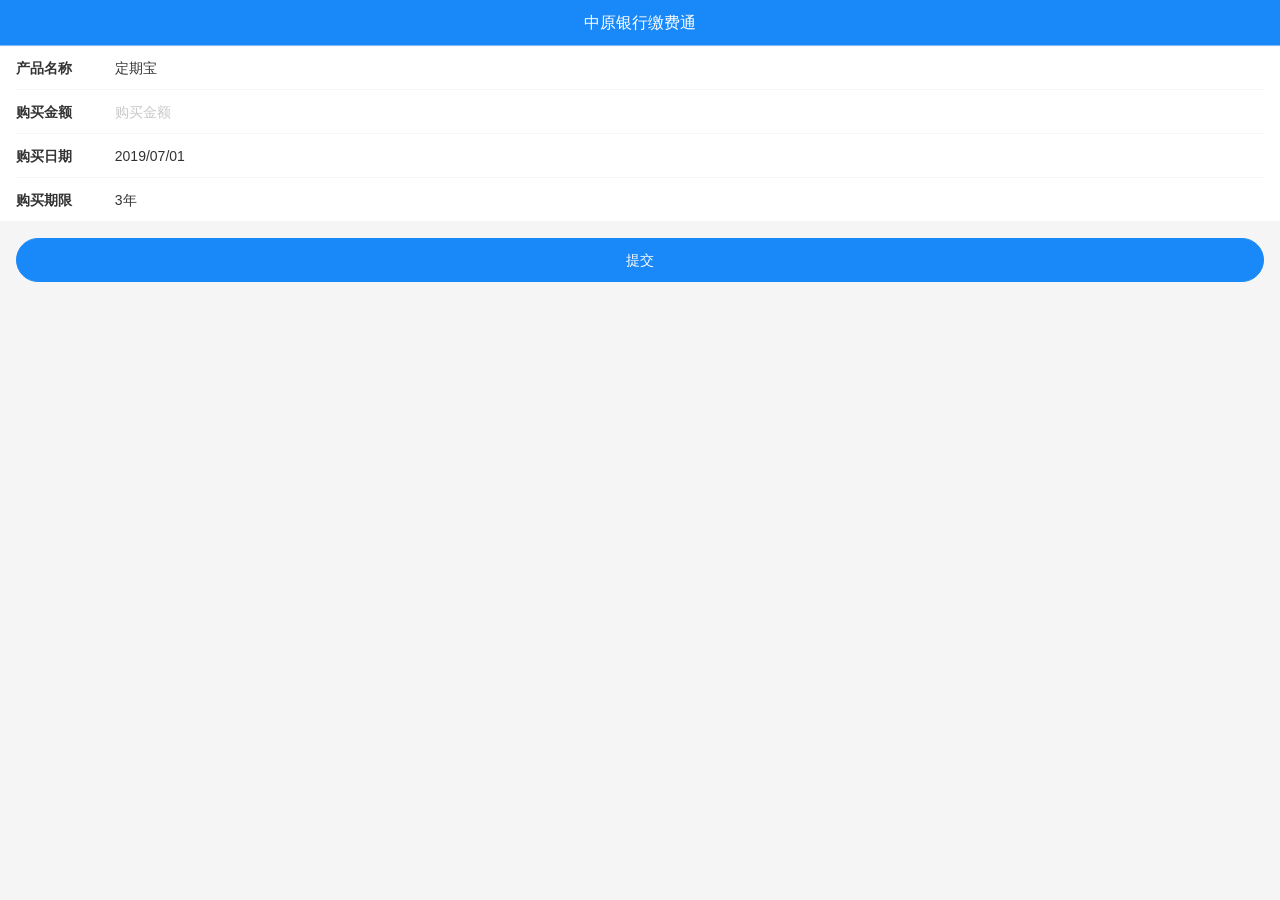
==== commit bb548230: "a a" ====
--- a/cfptool/index.html
+++ b/cfptool/index.html
@@ -1,4 +1,4 @@
-<!DOCTYPE html><html lang=""><head><meta charset="utf-8"><meta http-equiv="X-UA-Compatible" content="IE=edge"><meta name="viewport" content="width=device-width,initial-scale=1,maximum-scale=1,minimum-scale=1,user-scalable=no"><link rel="icon" href="/cfptool/favicon.ico"><title>利率计算工具</title><link href="/cfptool/css/app.65bcee13.css" rel="preload" as="style"><link href="/cfptool/css/chunk-vendors.2c2d7c61.css" rel="preload" as="style"><link href="/cfptool/js/app.a6c1b3f4.js" rel="preload" as="script"><link href="/cfptool/js/chunk-vendors.86dd1601.js" rel="preload" as="script"><link href="/cfptool/css/chunk-vendors.2c2d7c61.css" rel="stylesheet"><link href="/cfptool/css/app.65bcee13.css" rel="stylesheet"></head><body><noscript><strong>We're sorry but cfp-rate-tool-web doesn't work properly without JavaScript enabled. Please enable it to continue.</strong></noscript><div id="app"></div><script src="/cfptool/js/chunk-vendors.86dd1601.js"></script><script src="/cfptool/js/app.a6c1b3f4.js"></script></body><script>(function (win, doc) {
+<!DOCTYPE html><html lang=""><head><meta charset="utf-8"><meta http-equiv="X-UA-Compatible" content="IE=edge"><meta name="viewport" content="width=device-width,initial-scale=1,maximum-scale=1,minimum-scale=1,user-scalable=no"><link rel="icon" href="/cfptool/favicon.ico"><title>利率计算工具</title><link href="/cfptool/css/app.797eb2e9.css" rel="preload" as="style"><link href="/cfptool/css/chunk-vendors.2c2d7c61.css" rel="preload" as="style"><link href="/cfptool/js/app.2264a172.js" rel="preload" as="script"><link href="/cfptool/js/chunk-vendors.86dd1601.js" rel="preload" as="script"><link href="/cfptool/css/chunk-vendors.2c2d7c61.css" rel="stylesheet"><link href="/cfptool/css/app.797eb2e9.css" rel="stylesheet"></head><body><noscript><strong>We're sorry but cfp-rate-tool-web doesn't work properly without JavaScript enabled. Please enable it to continue.</strong></noscript><div id="app"></div><script src="/cfptool/js/chunk-vendors.86dd1601.js"></script><script src="/cfptool/js/app.2264a172.js"></script></body><script>(function (win, doc) {
       var win = window;
       var doc = win.document;
       var docEl = doc.documentElement,
--- a/cfptool/css/app.797eb2e9.css
+++ b/cfptool/css/app.797eb2e9.css
@@ -0,0 +1 @@
+*{margin:0;padding:0;font-style:normal;-webkit-touch-callout:none;-moz-user-select:none;-o-user-select:none;-webkit-user-select:none;-ms-user-select:none;user-select:none}body{font-size:14px;font-family:sans-serif;-webkit-text-size-adjust:none;-webkit-font-smoothing:antialiased;background-color:#f5f5f5}a,body,button,div,header,html,img,input,li,p,ul{margin:0;padding:0;border:0;outline:0}body,html{width:100%}:focus{outline:0}li,ul{list-style:none}a{text-decoration:none}button,input,select,textarea{font-size:100%;outline:none}input,select,textarea{-moz-user-select:text;-webkit-user-select:text;-ms-user-select:text;user-select:text}input::-webkit-input-placeholder{color:#ccc}.bolder{font-weight:bolder}.headerBox[data-v-d681b58c] .van-nav-bar{background-color:#1989fa}.headerBox[data-v-d681b58c] .van-nav-bar .van-icon,.headerBox[data-v-d681b58c] .van-nav-bar__text,.headerBox[data-v-d681b58c] .van-nav-bar__title{color:#fff}.scrollerBox[data-v-0800b97a]{overflow-y:auto;-webkit-overflow-scrolling:touch;color:#333;width:100%;min-height:calc(100vh - 46px)}.scrollerBox[data-v-0800b97a]::-webkit-scrollbar{display:none}.HomePage[data-v-5c6ec51f] .van-field__label{font-weight:bolder;color:#333}.RateDetail[data-v-42ca1b86]{padding:0 .15rem;background-color:#fff}.col-item[data-v-42ca1b86]{padding:.16rem 0;border-bottom:1px solid #e6e6e6}.bolder-money[data-v-42ca1b86]{font-weight:bolder;color:rgba(255,0,0,.808);font-size:.15rem}.button-box[data-v-42ca1b86]{margin-top:.3rem;padding:0 .1rem}
--- a/cfptool/css/app.797eb2e9.css
+++ b/cfptool/css/app.797eb2e9.css
@@ -0,0 +1 @@
+*{margin:0;padding:0;font-style:normal;-webkit-touch-callout:none;-moz-user-select:none;-o-user-select:none;-webkit-user-select:none;-ms-user-select:none;user-select:none}body{font-size:14px;font-family:sans-serif;-webkit-text-size-adjust:none;-webkit-font-smoothing:antialiased;background-color:#f5f5f5}a,body,button,div,header,html,img,input,li,p,ul{margin:0;padding:0;border:0;outline:0}body,html{width:100%}:focus{outline:0}li,ul{list-style:none}a{text-decoration:none}button,input,select,textarea{font-size:100%;outline:none}input,select,textarea{-moz-user-select:text;-webkit-user-select:text;-ms-user-select:text;user-select:text}input::-webkit-input-placeholder{color:#ccc}.bolder{font-weight:bolder}.headerBox[data-v-d681b58c] .van-nav-bar{background-color:#1989fa}.headerBox[data-v-d681b58c] .van-nav-bar .van-icon,.headerBox[data-v-d681b58c] .van-nav-bar__text,.headerBox[data-v-d681b58c] .van-nav-bar__title{color:#fff}.scrollerBox[data-v-0800b97a]{overflow-y:auto;-webkit-overflow-scrolling:touch;color:#333;width:100%;min-height:calc(100vh - 46px)}.scrollerBox[data-v-0800b97a]::-webkit-scrollbar{display:none}.HomePage[data-v-5c6ec51f] .van-field__label{font-weight:bolder;color:#333}.RateDetail[data-v-42ca1b86]{padding:0 .15rem;background-color:#fff}.col-item[data-v-42ca1b86]{padding:.16rem 0;border-bottom:1px solid #e6e6e6}.bolder-money[data-v-42ca1b86]{font-weight:bolder;color:rgba(255,0,0,.808);font-size:.15rem}.button-box[data-v-42ca1b86]{margin-top:.3rem;padding:0 .1rem}
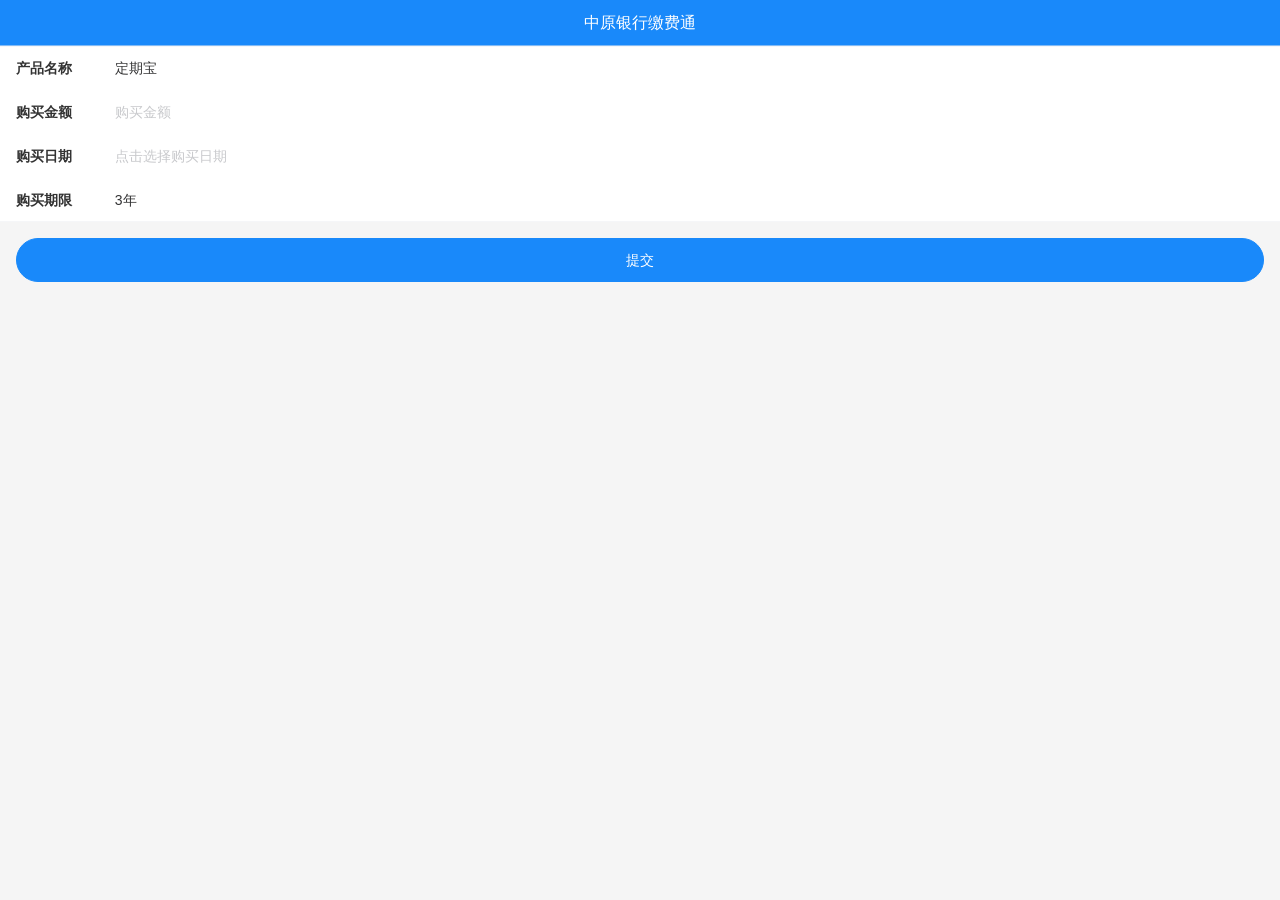
==== commit b46b7f6a: "a a" ====
--- a/cfptool/index.html
+++ b/cfptool/index.html
@@ -1,4 +1,4 @@
-<!DOCTYPE html><html lang=""><head><meta charset="utf-8"><meta http-equiv="X-UA-Compatible" content="IE=edge"><meta name="viewport" content="width=device-width,initial-scale=1,maximum-scale=1,minimum-scale=1,user-scalable=no"><link rel="icon" href="/cfptool/favicon.ico"><title>利率计算工具</title><link href="/cfptool/css/app.797eb2e9.css" rel="preload" as="style"><link href="/cfptool/css/chunk-vendors.2c2d7c61.css" rel="preload" as="style"><link href="/cfptool/js/app.2264a172.js" rel="preload" as="script"><link href="/cfptool/js/chunk-vendors.86dd1601.js" rel="preload" as="script"><link href="/cfptool/css/chunk-vendors.2c2d7c61.css" rel="stylesheet"><link href="/cfptool/css/app.797eb2e9.css" rel="stylesheet"></head><body><noscript><strong>We're sorry but cfp-rate-tool-web doesn't work properly without JavaScript enabled. Please enable it to continue.</strong></noscript><div id="app"></div><script src="/cfptool/js/chunk-vendors.86dd1601.js"></script><script src="/cfptool/js/app.2264a172.js"></script></body><script>(function (win, doc) {
+<!DOCTYPE html><html lang=""><head><meta charset="utf-8"><meta http-equiv="X-UA-Compatible" content="IE=edge"><meta name="viewport" content="width=device-width,initial-scale=1,maximum-scale=1,minimum-scale=1,user-scalable=no"><link rel="icon" href="/cfptool/favicon.ico"><title>利率计算工具</title><link href="/cfptool/css/app.f6551d0b.css" rel="preload" as="style"><link href="/cfptool/css/chunk-vendors.671a5c4f.css" rel="preload" as="style"><link href="/cfptool/js/app.c205a00d.js" rel="preload" as="script"><link href="/cfptool/js/chunk-vendors.ed53a152.js" rel="preload" as="script"><link href="/cfptool/css/chunk-vendors.671a5c4f.css" rel="stylesheet"><link href="/cfptool/css/app.f6551d0b.css" rel="stylesheet"></head><body><noscript><strong>We're sorry but cfp-rate-tool-web doesn't work properly without JavaScript enabled. Please enable it to continue.</strong></noscript><div id="app"></div><script src="/cfptool/js/chunk-vendors.ed53a152.js"></script><script src="/cfptool/js/app.c205a00d.js"></script></body><script>(function (win, doc) {
       var win = window;
       var doc = win.document;
       var docEl = doc.documentElement,
--- a/cfptool/css/app.f6551d0b.css
+++ b/cfptool/css/app.f6551d0b.css
@@ -0,0 +1 @@
+*{margin:0;padding:0;font-style:normal;-webkit-touch-callout:none;-moz-user-select:none;-o-user-select:none;-webkit-user-select:none;-ms-user-select:none;user-select:none}body{font-size:14px;font-family:sans-serif;-webkit-text-size-adjust:none;-webkit-font-smoothing:antialiased;background-color:#f5f5f5}a,body,button,div,header,html,img,input,li,p,ul{margin:0;padding:0;border:0;outline:0}body,html{width:100%}:focus{outline:0}li,ul{list-style:none}a{text-decoration:none}button,input,select,textarea{font-size:100%;outline:none}input,select,textarea{-moz-user-select:text;-webkit-user-select:text;-ms-user-select:text;user-select:text}input::-webkit-input-placeholder{color:#ccc}.bolder{font-weight:bolder}.headerBox[data-v-d681b58c] .van-nav-bar{background-color:#1989fa}.headerBox[data-v-d681b58c] .van-nav-bar .van-icon,.headerBox[data-v-d681b58c] .van-nav-bar__text,.headerBox[data-v-d681b58c] .van-nav-bar__title{color:#fff}.scrollerBox[data-v-0800b97a]{overflow-y:auto;-webkit-overflow-scrolling:touch;color:#333;width:100%;min-height:calc(100vh - 46px)}.scrollerBox[data-v-0800b97a]::-webkit-scrollbar{display:none}.HomePage[data-v-91689d76] .van-field__label{font-weight:bolder;color:#333}.RateDetail[data-v-42ca1b86]{padding:0 .15rem;background-color:#fff}.col-item[data-v-42ca1b86]{padding:.16rem 0;border-bottom:1px solid #e6e6e6}.bolder-money[data-v-42ca1b86]{font-weight:bolder;color:rgba(255,0,0,.808);font-size:.15rem}.button-box[data-v-42ca1b86]{margin-top:.3rem;padding:0 .1rem}
--- a/cfptool/css/chunk-vendors.671a5c4f.css
+++ b/cfptool/css/chunk-vendors.671a5c4f.css
@@ -0,0 +1 @@
+html{-webkit-tap-highlight-color:transparent}body{margin:0;font-family:-apple-system,BlinkMacSystemFont,Helvetica Neue,Helvetica,Segoe UI,Arial,Roboto,PingFang SC,miui,Hiragino Sans GB,Microsoft Yahei,sans-serif}a{text-decoration:none}button,input,textarea{color:inherit;font:inherit}[class*=van-]:focus,a:focus,button:focus,input:focus,textarea:focus{outline:0}ol,ul{margin:0;padding:0;list-style:none}.van-ellipsis{overflow:hidden;white-space:nowrap;text-overflow:ellipsis}.van-multi-ellipsis--l2{-webkit-line-clamp:2}.van-multi-ellipsis--l2,.van-multi-ellipsis--l3{display:-webkit-box;overflow:hidden;text-overflow:ellipsis;-webkit-box-orient:vertical}.van-multi-ellipsis--l3{-webkit-line-clamp:3}.van-clearfix:after{display:table;clear:both;content:""}[class*=van-hairline]:after{position:absolute;box-sizing:border-box;content:" ";pointer-events:none;top:-50%;right:-50%;bottom:-50%;left:-50%;border:0 solid #ebedf0;-webkit-transform:scale(.5);transform:scale(.5)}.van-hairline,.van-hairline--bottom,.van-hairline--left,.van-hairline--right,.van-hairline--surround,.van-hairline--top,.van-hairline--top-bottom{position:relative}.van-hairline--top:after{border-top-width:1px}.van-hairline--left:after{border-left-width:1px}.van-hairline--right:after{border-right-width:1px}.van-hairline--bottom:after{border-bottom-width:1px}.van-hairline--top-bottom:after,.van-hairline-unset--top-bottom:after{border-width:1px 0}.van-hairline--surround:after{border-width:1px}@-webkit-keyframes van-slide-up-enter{0%{-webkit-transform:translate3d(0,100%,0);transform:translate3d(0,100%,0)}}@keyframes van-slide-up-enter{0%{-webkit-transform:translate3d(0,100%,0);transform:translate3d(0,100%,0)}}@-webkit-keyframes van-slide-up-leave{to{-webkit-transform:translate3d(0,100%,0);transform:translate3d(0,100%,0)}}@keyframes van-slide-up-leave{to{-webkit-transform:translate3d(0,100%,0);transform:translate3d(0,100%,0)}}@-webkit-keyframes van-slide-down-enter{0%{-webkit-transform:translate3d(0,-100%,0);transform:translate3d(0,-100%,0)}}@keyframes van-slide-down-enter{0%{-webkit-transform:translate3d(0,-100%,0);transform:translate3d(0,-100%,0)}}@-webkit-keyframes van-slide-down-leave{to{-webkit-transform:translate3d(0,-100%,0);transform:translate3d(0,-100%,0)}}@keyframes van-slide-down-leave{to{-webkit-transform:translate3d(0,-100%,0);transform:translate3d(0,-100%,0)}}@-webkit-keyframes van-slide-left-enter{0%{-webkit-transform:translate3d(-100%,0,0);transform:translate3d(-100%,0,0)}}@keyframes van-slide-left-enter{0%{-webkit-transform:translate3d(-100%,0,0);transform:translate3d(-100%,0,0)}}@-webkit-keyframes van-slide-left-leave{to{-webkit-transform:translate3d(-100%,0,0);transform:translate3d(-100%,0,0)}}@keyframes van-slide-left-leave{to{-webkit-transform:translate3d(-100%,0,0);transform:translate3d(-100%,0,0)}}@-webkit-keyframes van-slide-right-enter{0%{-webkit-transform:translate3d(100%,0,0);transform:translate3d(100%,0,0)}}@keyframes van-slide-right-enter{0%{-webkit-transform:translate3d(100%,0,0);transform:translate3d(100%,0,0)}}@-webkit-keyframes van-slide-right-leave{to{-webkit-transform:translate3d(100%,0,0);transform:translate3d(100%,0,0)}}@keyframes van-slide-right-leave{to{-webkit-transform:translate3d(100%,0,0);transform:translate3d(100%,0,0)}}@-webkit-keyframes van-fade-in{0%{opacity:0}to{opacity:1}}@keyframes van-fade-in{0%{opacity:0}to{opacity:1}}@-webkit-keyframes van-fade-out{0%{opacity:1}to{opacity:0}}@keyframes van-fade-out{0%{opacity:1}to{opacity:0}}@-webkit-keyframes van-rotate{0%{-webkit-transform:rotate(0);transform:rotate(0)}to{-webkit-transform:rotate(1turn);transform:rotate(1turn)}}@keyframes van-rotate{0%{-webkit-transform:rotate(0);transform:rotate(0)}to{-webkit-transform:rotate(1turn);transform:rotate(1turn)}}.van-fade-enter-active{-webkit-animation:van-fade-in .3s ease-out both;animation:van-fade-in .3s ease-out both}.van-fade-leave-active{-webkit-animation:van-fade-out .3s ease-in both;animation:van-fade-out .3s ease-in both}.van-slide-up-enter-active{-webkit-animation:van-slide-up-enter .3s ease-out both;animation:van-slide-up-enter .3s ease-out both}.van-slide-up-leave-active{-webkit-animation:van-slide-up-leave .3s ease-in both;animation:van-slide-up-leave .3s ease-in both}.van-slide-down-enter-active{-webkit-animation:van-slide-down-enter .3s ease-out both;animation:van-slide-down-enter .3s ease-out both}.van-slide-down-leave-active{-webkit-animation:van-slide-down-leave .3s ease-in both;animation:van-slide-down-leave .3s ease-in both}.van-slide-left-enter-active{-webkit-animation:van-slide-left-enter .3s ease-out both;animation:van-slide-left-enter .3s ease-out both}.van-slide-left-leave-active{-webkit-animation:van-slide-left-leave .3s ease-in both;animation:van-slide-left-leave .3s ease-in both}.van-slide-right-enter-active{-webkit-animation:van-slide-right-enter .3s ease-out both;animation:van-slide-right-enter .3s ease-out both}.van-slide-right-leave-active{-webkit-animation:van-slide-right-leave .3s ease-in both;animation:van-slide-right-leave .3s ease-in both}.van-loading{color:#c8c9cc;font-size:0}.van-loading,.van-loading__spinner{position:relative;vertical-align:middle}.van-loading__spinner{display:inline-block;width:30px;max-width:100%;height:30px;max-height:100%;-webkit-animation:van-rotate .8s linear infinite;animation:van-rotate .8s linear infinite}.van-loading__spinner--spinner{-webkit-animation-timing-function:steps(12);animation-timing-function:steps(12)}.van-loading__spinner--spinner i{position:absolute;top:0;left:0;width:100%;height:100%}.van-loading__spinner--spinner i:before{display:block;width:2px;height:25%;margin:0 auto;background-color:currentColor;border-radius:40%;content:" "}.van-loading__spinner--circular{-webkit-animation-duration:2s;animation-duration:2s}.van-loading__circular{display:block;width:100%;height:100%}.van-loading__circular circle{-webkit-animation:van-circular 1.5s ease-in-out infinite;animation:van-circular 1.5s ease-in-out infinite;stroke:currentColor;stroke-width:3;stroke-linecap:round}.van-loading__text{display:inline-block;margin-left:8px;color:#969799;font-size:14px;vertical-align:middle}.van-loading--vertical{display:-webkit-box;display:-webkit-flex;display:flex;-webkit-box-orient:vertical;-webkit-box-direction:normal;-webkit-flex-direction:column;flex-direction:column;-webkit-box-align:center;-webkit-align-items:center;align-items:center}.van-loading--vertical .van-loading__text{margin:8px 0 0}@-webkit-keyframes van-circular{0%{stroke-dasharray:1,200;stroke-dashoffset:0}50%{stroke-dasharray:90,150;stroke-dashoffset:-40}to{stroke-dasharray:90,150;stroke-dashoffset:-120}}@keyframes van-circular{0%{stroke-dasharray:1,200;stroke-dashoffset:0}50%{stroke-dasharray:90,150;stroke-dashoffset:-40}to{stroke-dasharray:90,150;stroke-dashoffset:-120}}.van-loading__spinner--spinner i:first-of-type{-webkit-transform:rotate(30deg);transform:rotate(30deg);opacity:1}.van-loading__spinner--spinner i:nth-of-type(2){-webkit-transform:rotate(60deg);transform:rotate(60deg);opacity:.9375}.van-loading__spinner--spinner i:nth-of-type(3){-webkit-transform:rotate(90deg);transform:rotate(90deg);opacity:.875}.van-loading__spinner--spinner i:nth-of-type(4){-webkit-transform:rotate(120deg);transform:rotate(120deg);opacity:.8125}.van-loading__spinner--spinner i:nth-of-type(5){-webkit-transform:rotate(150deg);transform:rotate(150deg);opacity:.75}.van-loading__spinner--spinner i:nth-of-type(6){-webkit-transform:rotate(180deg);transform:rotate(180deg);opacity:.6875}.van-loading__spinner--spinner i:nth-of-type(7){-webkit-transform:rotate(210deg);transform:rotate(210deg);opacity:.625}.van-loading__spinner--spinner i:nth-of-type(8){-webkit-transform:rotate(240deg);transform:rotate(240deg);opacity:.5625}.van-loading__spinner--spinner i:nth-of-type(9){-webkit-transform:rotate(270deg);transform:rotate(270deg);opacity:.5}.van-loading__spinner--spinner i:nth-of-type(10){-webkit-transform:rotate(300deg);transform:rotate(300deg);opacity:.4375}.van-loading__spinner--spinner i:nth-of-type(11){-webkit-transform:rotate(330deg);transform:rotate(330deg);opacity:.375}.van-loading__spinner--spinner i:nth-of-type(12){-webkit-transform:rotate(1turn);transform:rotate(1turn);opacity:.3125}.van-picker{position:relative;background-color:#fff;-webkit-user-select:none;user-select:none}.van-picker__toolbar{display:-webkit-box;display:-webkit-flex;display:flex;-webkit-box-align:center;-webkit-align-items:center;align-items:center;-webkit-box-pack:justify;-webkit-justify-content:space-between;justify-content:space-between;height:44px}.van-picker__cancel,.van-picker__confirm{height:100%;padding:0 16px;font-size:14px;background-color:transparent;border:none;cursor:pointer}.van-picker__cancel:active,.van-picker__confirm:active{opacity:.7}.van-picker__confirm{color:#576b95}.van-picker__cancel{color:#969799}.van-picker__title{max-width:50%;font-weight:500;font-size:16px;line-height:20px;text-align:center}.van-picker__columns{position:relative;cursor:grab}.van-picker__columns,.van-picker__loading{display:-webkit-box;display:-webkit-flex;display:flex}.van-picker__loading{position:absolute;top:0;right:0;bottom:0;left:0;z-index:3;-webkit-box-align:center;-webkit-align-items:center;align-items:center;-webkit-box-pack:center;-webkit-justify-content:center;justify-content:center;color:#1989fa;background-color:hsla(0,0%,100%,.9)}.van-picker__frame{top:50%;right:16px;left:16px;z-index:2;-webkit-transform:translateY(-50%);transform:translateY(-50%)}.van-picker__frame,.van-picker__mask{position:absolute;pointer-events:none}.van-picker__mask{top:0;left:0;z-index:1;width:100%;height:100%;background-image:-webkit-linear-gradient(top,hsla(0,0%,100%,.9),hsla(0,0%,100%,.4)),-webkit-linear-gradient(bottom,hsla(0,0%,100%,.9),hsla(0,0%,100%,.4));background-image:linear-gradient(180deg,hsla(0,0%,100%,.9),hsla(0,0%,100%,.4)),linear-gradient(0deg,hsla(0,0%,100%,.9),hsla(0,0%,100%,.4));background-repeat:no-repeat;background-position:top,bottom;-webkit-transform:translateZ(0);transform:translateZ(0)}.van-picker-column{-webkit-box-flex:1;-webkit-flex:1;flex:1;overflow:hidden;font-size:16px}.van-picker-column__wrapper{-webkit-transition-timing-function:cubic-bezier(.23,1,.68,1);transition-timing-function:cubic-bezier(.23,1,.68,1)}.van-picker-column__item{display:-webkit-box;display:-webkit-flex;display:flex;-webkit-box-align:center;-webkit-align-items:center;align-items:center;-webkit-box-pack:center;-webkit-justify-content:center;justify-content:center;padding:0 4px;color:#000}.van-picker-column__item--disabled{cursor:not-allowed;opacity:.3}.van-overlay{position:fixed;top:0;left:0;z-index:1;width:100%;height:100%;background-color:rgba(0,0,0,.7)}.van-info{position:absolute;top:0;right:0;box-sizing:border-box;min-width:16px;padding:0 3px;color:#fff;font-weight:500;font-size:12px;font-family:-apple-system-font,Helvetica Neue,Arial,sans-serif;line-height:1.2;text-align:center;background-color:#ee0a24;border:1px solid #fff;border-radius:16px;-webkit-transform:translate(50%,-50%);transform:translate(50%,-50%);-webkit-transform-origin:100%;transform-origin:100%}.van-info--dot{width:8px;min-width:0;height:8px;background-color:#ee0a24;border-radius:100%}@font-face{font-weight:400;font-family:vant-icon;font-style:normal;font-display:auto;src:url([data-uri]) format("woff2"),url(https://img.yzcdn.cn/vant/vant-icon-84f687.woff) format("woff"),url(https://img.yzcdn.cn/vant/vant-icon-84f687.ttf) format("truetype")}.van-icon{position:relative;font:normal normal normal 14px/1 vant-icon;font-size:inherit;text-rendering:auto;-webkit-font-smoothing:antialiased}.van-icon,.van-icon:before{display:inline-block}.van-icon-add-o:before{content:"\F000"}.van-icon-add-square:before{content:"\F001"}.van-icon-add:before{content:"\F002"}.van-icon-after-sale:before{content:"\F003"}.van-icon-aim:before{content:"\F004"}.van-icon-alipay:before{content:"\F005"}.van-icon-apps-o:before{content:"\F006"}.van-icon-arrow-down:before{content:"\F007"}.van-icon-arrow-left:before{content:"\F008"}.van-icon-arrow-up:before{content:"\F009"}.van-icon-arrow:before{content:"\F00A"}.van-icon-ascending:before{content:"\F00B"}.van-icon-audio:before{content:"\F00C"}.van-icon-award-o:before{content:"\F00D"}.van-icon-award:before{content:"\F00E"}.van-icon-back-top:before{content:"\F0E6"}.van-icon-bag-o:before{content:"\F00F"}.van-icon-bag:before{content:"\F010"}.van-icon-balance-list-o:before{content:"\F011"}.van-icon-balance-list:before{content:"\F012"}.van-icon-balance-o:before{content:"\F013"}.van-icon-balance-pay:before{content:"\F014"}.van-icon-bar-chart-o:before{content:"\F015"}.van-icon-bars:before{content:"\F016"}.van-icon-bell:before{content:"\F017"}.van-icon-bill-o:before{content:"\F018"}.van-icon-bill:before{content:"\F019"}.van-icon-birthday-cake-o:before{content:"\F01A"}.van-icon-bookmark-o:before{content:"\F01B"}.van-icon-bookmark:before{content:"\F01C"}.van-icon-browsing-history-o:before{content:"\F01D"}.van-icon-browsing-history:before{content:"\F01E"}.van-icon-brush-o:before{content:"\F01F"}.van-icon-bulb-o:before{content:"\F020"}.van-icon-bullhorn-o:before{content:"\F021"}.van-icon-calendar-o:before{content:"\F022"}.van-icon-card:before{content:"\F023"}.van-icon-cart-circle-o:before{content:"\F024"}.van-icon-cart-circle:before{content:"\F025"}.van-icon-cart-o:before{content:"\F026"}.van-icon-cart:before{content:"\F027"}.van-icon-cash-back-record:before{content:"\F028"}.van-icon-cash-on-deliver:before{content:"\F029"}.van-icon-cashier-o:before{content:"\F02A"}.van-icon-certificate:before{content:"\F02B"}.van-icon-chart-trending-o:before{content:"\F02C"}.van-icon-chat-o:before{content:"\F02D"}.van-icon-chat:before{content:"\F02E"}.van-icon-checked:before{content:"\F02F"}.van-icon-circle:before{content:"\F030"}.van-icon-clear:before{content:"\F031"}.van-icon-clock-o:before{content:"\F032"}.van-icon-clock:before{content:"\F033"}.van-icon-close:before{content:"\F034"}.van-icon-closed-eye:before{content:"\F035"}.van-icon-cluster-o:before{content:"\F036"}.van-icon-cluster:before{content:"\F037"}.van-icon-column:before{content:"\F038"}.van-icon-comment-circle-o:before{content:"\F039"}.van-icon-comment-circle:before{content:"\F03A"}.van-icon-comment-o:before{content:"\F03B"}.van-icon-comment:before{content:"\F03C"}.van-icon-completed:before{content:"\F03D"}.van-icon-contact:before{content:"\F03E"}.van-icon-coupon-o:before{content:"\F03F"}.van-icon-coupon:before{content:"\F040"}.van-icon-credit-pay:before{content:"\F041"}.van-icon-cross:before{content:"\F042"}.van-icon-debit-pay:before{content:"\F043"}.van-icon-delete-o:before{content:"\F0E9"}.van-icon-delete:before{content:"\F044"}.van-icon-descending:before{content:"\F045"}.van-icon-description:before{content:"\F046"}.van-icon-desktop-o:before{content:"\F047"}.van-icon-diamond-o:before{content:"\F048"}.van-icon-diamond:before{content:"\F049"}.van-icon-discount:before{content:"\F04A"}.van-icon-down:before{content:"\F04B"}.van-icon-ecard-pay:before{content:"\F04C"}.van-icon-edit:before{content:"\F04D"}.van-icon-ellipsis:before{content:"\F04E"}.van-icon-empty:before{content:"\F04F"}.van-icon-enlarge:before{content:"\F0E4"}.van-icon-envelop-o:before{content:"\F050"}.van-icon-exchange:before{content:"\F051"}.van-icon-expand-o:before{content:"\F052"}.van-icon-expand:before{content:"\F053"}.van-icon-eye-o:before{content:"\F054"}.van-icon-eye:before{content:"\F055"}.van-icon-fail:before{content:"\F056"}.van-icon-failure:before{content:"\F057"}.van-icon-filter-o:before{content:"\F058"}.van-icon-fire-o:before{content:"\F059"}.van-icon-fire:before{content:"\F05A"}.van-icon-flag-o:before{content:"\F05B"}.van-icon-flower-o:before{content:"\F05C"}.van-icon-font-o:before{content:"\F0EC"}.van-icon-font:before{content:"\F0EB"}.van-icon-free-postage:before{content:"\F05D"}.van-icon-friends-o:before{content:"\F05E"}.van-icon-friends:before{content:"\F05F"}.van-icon-gem-o:before{content:"\F060"}.van-icon-gem:before{content:"\F061"}.van-icon-gift-card-o:before{content:"\F062"}.van-icon-gift-card:before{content:"\F063"}.van-icon-gift-o:before{content:"\F064"}.van-icon-gift:before{content:"\F065"}.van-icon-gold-coin-o:before{content:"\F066"}.van-icon-gold-coin:before{content:"\F067"}.van-icon-good-job-o:before{content:"\F068"}.van-icon-good-job:before{content:"\F069"}.van-icon-goods-collect-o:before{content:"\F06A"}.van-icon-goods-collect:before{content:"\F06B"}.van-icon-graphic:before{content:"\F06C"}.van-icon-home-o:before{content:"\F06D"}.van-icon-hot-o:before{content:"\F06E"}.van-icon-hot-sale-o:before{content:"\F06F"}.van-icon-hot-sale:before{content:"\F070"}.van-icon-hot:before{content:"\F071"}.van-icon-hotel-o:before{content:"\F072"}.van-icon-idcard:before{content:"\F073"}.van-icon-info-o:before{content:"\F074"}.van-icon-info:before{content:"\F075"}.van-icon-invition:before{content:"\F076"}.van-icon-label-o:before{content:"\F077"}.van-icon-label:before{content:"\F078"}.van-icon-like-o:before{content:"\F079"}.van-icon-like:before{content:"\F07A"}.van-icon-live:before{content:"\F07B"}.van-icon-location-o:before{content:"\F07C"}.van-icon-location:before{content:"\F07D"}.van-icon-lock:before{content:"\F07E"}.van-icon-logistics:before{content:"\F07F"}.van-icon-manager-o:before{content:"\F080"}.van-icon-manager:before{content:"\F081"}.van-icon-map-marked:before{content:"\F082"}.van-icon-medal-o:before{content:"\F083"}.van-icon-medal:before{content:"\F084"}.van-icon-minus:before{content:"\F0E8"}.van-icon-more-o:before{content:"\F085"}.van-icon-more:before{content:"\F086"}.van-icon-music-o:before{content:"\F087"}.van-icon-music:before{content:"\F088"}.van-icon-new-arrival-o:before{content:"\F089"}.van-icon-new-arrival:before{content:"\F08A"}.van-icon-new-o:before{content:"\F08B"}.van-icon-new:before{content:"\F08C"}.van-icon-newspaper-o:before{content:"\F08D"}.van-icon-notes-o:before{content:"\F08E"}.van-icon-orders-o:before{content:"\F08F"}.van-icon-other-pay:before{content:"\F090"}.van-icon-paid:before{content:"\F091"}.van-icon-passed:before{content:"\F092"}.van-icon-pause-circle-o:before{content:"\F093"}.van-icon-pause-circle:before{content:"\F094"}.van-icon-pause:before{content:"\F095"}.van-icon-peer-pay:before{content:"\F096"}.van-icon-pending-payment:before{content:"\F097"}.van-icon-phone-circle-o:before{content:"\F098"}.van-icon-phone-circle:before{content:"\F099"}.van-icon-phone-o:before{content:"\F09A"}.van-icon-phone:before{content:"\F09B"}.van-icon-photo-fail:before{content:"\F0E5"}.van-icon-photo-o:before{content:"\F09C"}.van-icon-photo:before{content:"\F09D"}.van-icon-photograph:before{content:"\F09E"}.van-icon-play-circle-o:before{content:"\F09F"}.van-icon-play-circle:before{content:"\F0A0"}.van-icon-play:before{content:"\F0A1"}.van-icon-plus:before{content:"\F0A2"}.van-icon-point-gift-o:before{content:"\F0A3"}.van-icon-point-gift:before{content:"\F0A4"}.van-icon-points:before{content:"\F0A5"}.van-icon-printer:before{content:"\F0A6"}.van-icon-qr-invalid:before{content:"\F0A7"}.van-icon-qr:before{content:"\F0A8"}.van-icon-question-o:before{content:"\F0A9"}.van-icon-question:before{content:"\F0AA"}.van-icon-records:before{content:"\F0AB"}.van-icon-refund-o:before{content:"\F0AC"}.van-icon-replay:before{content:"\F0AD"}.van-icon-revoke:before{content:"\F0ED"}.van-icon-scan:before{content:"\F0AE"}.van-icon-search:before{content:"\F0AF"}.van-icon-send-gift-o:before{content:"\F0B0"}.van-icon-send-gift:before{content:"\F0B1"}.van-icon-service-o:before{content:"\F0B2"}.van-icon-service:before{content:"\F0B3"}.van-icon-setting-o:before{content:"\F0B4"}.van-icon-setting:before{content:"\F0B5"}.van-icon-share-o:before{content:"\F0E7"}.van-icon-share:before{content:"\F0B6"}.van-icon-shop-collect-o:before{content:"\F0B7"}.van-icon-shop-collect:before{content:"\F0B8"}.van-icon-shop-o:before{content:"\F0B9"}.van-icon-shop:before{content:"\F0BA"}.van-icon-shopping-cart-o:before{content:"\F0BB"}.van-icon-shopping-cart:before{content:"\F0BC"}.van-icon-shrink:before{content:"\F0BD"}.van-icon-sign:before{content:"\F0BE"}.van-icon-smile-comment-o:before{content:"\F0BF"}.van-icon-smile-comment:before{content:"\F0C0"}.van-icon-smile-o:before{content:"\F0C1"}.van-icon-smile:before{content:"\F0C2"}.van-icon-sort:before{content:"\F0EA"}.van-icon-star-o:before{content:"\F0C3"}.van-icon-star:before{content:"\F0C4"}.van-icon-stop-circle-o:before{content:"\F0C5"}.van-icon-stop-circle:before{content:"\F0C6"}.van-icon-stop:before{content:"\F0C7"}.van-icon-success:before{content:"\F0C8"}.van-icon-thumb-circle-o:before{content:"\F0C9"}.van-icon-thumb-circle:before{content:"\F0CA"}.van-icon-todo-list-o:before{content:"\F0CB"}.van-icon-todo-list:before{content:"\F0CC"}.van-icon-tosend:before{content:"\F0CD"}.van-icon-tv-o:before{content:"\F0CE"}.van-icon-umbrella-circle:before{content:"\F0CF"}.van-icon-underway-o:before{content:"\F0D0"}.van-icon-underway:before{content:"\F0D1"}.van-icon-upgrade:before{content:"\F0D2"}.van-icon-user-circle-o:before{content:"\F0D3"}.van-icon-user-o:before{content:"\F0D4"}.van-icon-video-o:before{content:"\F0D5"}.van-icon-video:before{content:"\F0D6"}.van-icon-vip-card-o:before{content:"\F0D7"}.van-icon-vip-card:before{content:"\F0D8"}.van-icon-volume-o:before{content:"\F0D9"}.van-icon-volume:before{content:"\F0DA"}.van-icon-wap-home-o:before{content:"\F0DB"}.van-icon-wap-home:before{content:"\F0DC"}.van-icon-wap-nav:before{content:"\F0DD"}.van-icon-warn-o:before{content:"\F0DE"}.van-icon-warning-o:before{content:"\F0DF"}.van-icon-warning:before{content:"\F0E0"}.van-icon-weapp-nav:before{content:"\F0E1"}.van-icon-wechat:before{content:"\F0E2"}.van-icon-youzan-shield:before{content:"\F0E3"}.van-icon__image{width:1em;height:1em;object-fit:contain}.van-overflow-hidden{overflow:hidden!important}.van-popup{position:fixed;max-height:100%;overflow-y:auto;background-color:#fff;-webkit-transition:-webkit-transform .3s;transition:-webkit-transform .3s;transition:transform .3s;transition:transform .3s,-webkit-transform .3s;-webkit-overflow-scrolling:touch}.van-popup--center{top:50%;left:50%;-webkit-transform:translate3d(-50%,-50%,0);transform:translate3d(-50%,-50%,0)}.van-popup--center.van-popup--round{border-radius:16px}.van-popup--top{top:0;left:0;width:100%}.van-popup--top.van-popup--round{border-radius:0 0 16px 16px}.van-popup--right{top:50%;right:0;-webkit-transform:translate3d(0,-50%,0);transform:translate3d(0,-50%,0)}.van-popup--right.van-popup--round{border-radius:16px 0 0 16px}.van-popup--bottom{bottom:0;left:0;width:100%}.van-popup--bottom.van-popup--round{border-radius:16px 16px 0 0}.van-popup--left{top:50%;left:0;-webkit-transform:translate3d(0,-50%,0);transform:translate3d(0,-50%,0)}.van-popup--left.van-popup--round{border-radius:0 16px 16px 0}.van-popup--safe-area-inset-bottom{padding-bottom:constant(safe-area-inset-bottom);padding-bottom:env(safe-area-inset-bottom)}.van-popup-slide-bottom-enter-active,.van-popup-slide-left-enter-active,.van-popup-slide-right-enter-active,.van-popup-slide-top-enter-active{-webkit-transition-timing-function:ease-out;transition-timing-function:ease-out}.van-popup-slide-bottom-leave-active,.van-popup-slide-left-leave-active,.van-popup-slide-right-leave-active,.van-popup-slide-top-leave-active{-webkit-transition-timing-function:ease-in;transition-timing-function:ease-in}.van-popup-slide-top-enter,.van-popup-slide-top-leave-active{-webkit-transform:translate3d(0,-100%,0);transform:translate3d(0,-100%,0)}.van-popup-slide-right-enter,.van-popup-slide-right-leave-active{-webkit-transform:translate3d(100%,-50%,0);transform:translate3d(100%,-50%,0)}.van-popup-slide-bottom-enter,.van-popup-slide-bottom-leave-active{-webkit-transform:translate3d(0,100%,0);transform:translate3d(0,100%,0)}.van-popup-slide-left-enter,.van-popup-slide-left-leave-active{-webkit-transform:translate3d(-100%,-50%,0);transform:translate3d(-100%,-50%,0)}.van-popup__close-icon{position:absolute;z-index:1;color:#c8c9cc;font-size:22px;cursor:pointer}.van-popup__close-icon:active{color:#969799}.van-popup__close-icon--top-left{top:16px;left:16px}.van-popup__close-icon--top-right{top:16px;right:16px}.van-popup__close-icon--bottom-left{bottom:16px;left:16px}.van-popup__close-icon--bottom-right{right:16px;bottom:16px}.van-cell{position:relative;display:-webkit-box;display:-webkit-flex;display:flex;box-sizing:border-box;width:100%;padding:10px 16px;overflow:hidden;color:#323233;font-size:14px;line-height:24px;background-color:#fff}.van-cell:after{position:absolute;box-sizing:border-box;content:" ";pointer-events:none;right:16px;bottom:0;left:16px;border-bottom:1px solid #ebedf0;-webkit-transform:scaleY(.5);transform:scaleY(.5)}.van-cell--borderless:after,.van-cell:last-child:after{display:none}.van-cell__label{margin-top:4px;color:#969799;font-size:12px;line-height:18px}.van-cell__title,.van-cell__value{-webkit-box-flex:1;-webkit-flex:1;flex:1}.van-cell__value{position:relative;overflow:hidden;color:#969799;text-align:right;vertical-align:middle;word-wrap:break-word}.van-cell__value--alone{color:#323233;text-align:left}.van-cell__left-icon,.van-cell__right-icon{height:24px;font-size:16px;line-height:24px}.van-cell__left-icon{margin-right:4px}.van-cell__right-icon{margin-left:4px;color:#969799}.van-cell--clickable{cursor:pointer}.van-cell--clickable:active{background-color:#f2f3f5}.van-cell--required{overflow:visible}.van-cell--required:before{position:absolute;left:8px;color:#ee0a24;font-size:14px;content:"*"}.van-cell--center{-webkit-box-align:center;-webkit-align-items:center;align-items:center}.van-cell--large{padding-top:12px;padding-bottom:12px}.van-cell--large .van-cell__title{font-size:16px}.van-cell--large .van-cell__label{font-size:14px}.van-field__label{-webkit-box-flex:0;-webkit-flex:none;flex:none;box-sizing:border-box;width:6.2em;margin-right:12px;color:#646566;text-align:left;word-wrap:break-word}.van-field__label--center{text-align:center}.van-field__label--right{text-align:right}.van-field--disabled .van-field__label{color:#c8c9cc}.van-field__value{overflow:visible}.van-field__body{display:-webkit-box;display:-webkit-flex;display:flex;-webkit-box-align:center;-webkit-align-items:center;align-items:center}.van-field__control{display:block;box-sizing:border-box;width:100%;min-width:0;margin:0;padding:0;color:#323233;line-height:inherit;text-align:left;background-color:transparent;border:0;resize:none}.van-field__control::-webkit-input-placeholder{color:#c8c9cc}.van-field__control::placeholder{color:#c8c9cc}.van-field__control:disabled{color:#c8c9cc;cursor:not-allowed;opacity:1;-webkit-text-fill-color:#c8c9cc}.van-field__control:read-only{cursor:default}.van-field__control--center{-webkit-box-pack:center;-webkit-justify-content:center;justify-content:center;text-align:center}.van-field__control--right{-webkit-box-pack:end;-webkit-justify-content:flex-end;justify-content:flex-end;text-align:right}.van-field__control--custom{display:-webkit-box;display:-webkit-flex;display:flex;-webkit-box-align:center;-webkit-align-items:center;align-items:center;min-height:24px}.van-field__control[type=date],.van-field__control[type=datetime-local],.van-field__control[type=time]{min-height:24px}.van-field__control[type=search]{-webkit-appearance:none}.van-field__button,.van-field__clear,.van-field__icon,.van-field__right-icon{-webkit-flex-shrink:0;flex-shrink:0}.van-field__clear,.van-field__right-icon{margin-right:-8px;padding:0 8px;line-height:inherit}.van-field__clear{color:#c8c9cc;font-size:16px;cursor:pointer}.van-field__left-icon .van-icon,.van-field__right-icon .van-icon{display:block;font-size:16px;line-height:inherit}.van-field__left-icon{margin-right:4px}.van-field__right-icon{color:#969799}.van-field__button{padding-left:8px}.van-field__error-message{color:#ee0a24;font-size:12px;text-align:left}.van-field__error-message--center{text-align:center}.van-field__error-message--right{text-align:right}.van-field__word-limit{margin-top:4px;color:#646566;font-size:12px;line-height:16px;text-align:right}.van-field--error .van-field__control::-webkit-input-placeholder{color:#ee0a24;-webkit-text-fill-color:currentColor}.van-field--error .van-field__control,.van-field--error .van-field__control::placeholder{color:#ee0a24;-webkit-text-fill-color:currentColor}.van-field--min-height .van-field__control{min-height:60px}.van-cell-group{background-color:#fff}.van-cell-group__title{padding:16px 16px 8px;color:#969799;font-size:14px;line-height:16px}.van-button{position:relative;display:inline-block;box-sizing:border-box;height:44px;margin:0;padding:0;font-size:16px;line-height:1.2;text-align:center;border-radius:2px;cursor:pointer;-webkit-transition:opacity .2s;transition:opacity .2s;-webkit-appearance:none}.van-button:before{position:absolute;top:50%;left:50%;width:100%;height:100%;background-color:#000;border:inherit;border-color:#000;border-radius:inherit;-webkit-transform:translate(-50%,-50%);transform:translate(-50%,-50%);opacity:0;content:" "}.van-button:active:before{opacity:.1}.van-button--disabled:before,.van-button--loading:before{display:none}.van-button--default{color:#323233;background-color:#fff;border:1px solid #ebedf0}.van-button--primary{color:#fff;background-color:#07c160;border:1px solid #07c160}.van-button--info{color:#fff;background-color:#1989fa;border:1px solid #1989fa}.van-button--danger{color:#fff;background-color:#ee0a24;border:1px solid #ee0a24}.van-button--warning{color:#fff;background-color:#ff976a;border:1px solid #ff976a}.van-button--plain{background-color:#fff}.van-button--plain.van-button--primary{color:#07c160}.van-button--plain.van-button--info{color:#1989fa}.van-button--plain.van-button--danger{color:#ee0a24}.van-button--plain.van-button--warning{color:#ff976a}.van-button--large{width:100%;height:50px}.van-button--normal{padding:0 15px;font-size:14px}.van-button--small{height:32px;padding:0 8px;font-size:12px}.van-button__loading{color:inherit;font-size:inherit}.van-button--mini{height:24px;padding:0 4px;font-size:10px}.van-button--mini+.van-button--mini{margin-left:4px}.van-button--block{display:block;width:100%}.van-button--disabled{cursor:not-allowed;opacity:.5}.van-button--loading{cursor:default}.van-button--round{border-radius:999px}.van-button--square{border-radius:0}.van-button__content{display:-webkit-box;display:-webkit-flex;display:flex;-webkit-box-align:center;-webkit-align-items:center;align-items:center;-webkit-box-pack:center;-webkit-justify-content:center;justify-content:center;height:100%}.van-button__content:before{content:" "}.van-button__icon{font-size:1.2em;line-height:inherit}.van-button__icon+.van-button__text,.van-button__loading+.van-button__text,.van-button__text+.van-button__icon,.van-button__text+.van-button__loading{margin-left:4px}.van-button--hairline{border-width:0}.van-button--hairline:after{border-color:inherit;border-radius:4px}.van-button--hairline.van-button--round:after{border-radius:999px}.van-button--hairline.van-button--square:after{border-radius:0}.van-nav-bar{position:relative;z-index:1;line-height:22px;text-align:center;background-color:#fff;-webkit-user-select:none;user-select:none}.van-nav-bar--fixed{position:fixed;top:0;left:0;width:100%}.van-nav-bar--safe-area-inset-top{padding-top:constant(safe-area-inset-top);padding-top:env(safe-area-inset-top)}.van-nav-bar .van-icon{color:#1989fa}.van-nav-bar__content{position:relative;display:-webkit-box;display:-webkit-flex;display:flex;-webkit-box-align:center;-webkit-align-items:center;align-items:center;height:46px}.van-nav-bar__arrow{margin-right:4px;font-size:16px}.van-nav-bar__title{max-width:60%;margin:0 auto;color:#323233;font-weight:500;font-size:16px}.van-nav-bar__left,.van-nav-bar__right{position:absolute;top:0;bottom:0;display:-webkit-box;display:-webkit-flex;display:flex;-webkit-box-align:center;-webkit-align-items:center;align-items:center;padding:0 16px;font-size:14px;cursor:pointer}.van-nav-bar__left:active,.van-nav-bar__right:active{opacity:.7}.van-nav-bar__left{left:0}.van-nav-bar__right{right:0}.van-nav-bar__text{color:#1989fa}.van-row:after{display:table;clear:both;content:""}.van-row--flex{display:-webkit-box;display:-webkit-flex;display:flex;-webkit-flex-wrap:wrap;flex-wrap:wrap}.van-row--flex:after{display:none}.van-row--justify-center{-webkit-box-pack:center;-webkit-justify-content:center;justify-content:center}.van-row--justify-end{-webkit-box-pack:end;-webkit-justify-content:flex-end;justify-content:flex-end}.van-row--justify-space-between{-webkit-box-pack:justify;-webkit-justify-content:space-between;justify-content:space-between}.van-row--justify-space-around{-webkit-justify-content:space-around;justify-content:space-around}.van-row--align-center{-webkit-box-align:center;-webkit-align-items:center;align-items:center}.van-row--align-bottom{-webkit-box-align:end;-webkit-align-items:flex-end;align-items:flex-end}.van-col{float:left;box-sizing:border-box;min-height:1px}.van-col--1{width:4.16666667%}.van-col--offset-1{margin-left:4.16666667%}.van-col--2{width:8.33333333%}.van-col--offset-2{margin-left:8.33333333%}.van-col--3{width:12.5%}.van-col--offset-3{margin-left:12.5%}.van-col--4{width:16.66666667%}.van-col--offset-4{margin-left:16.66666667%}.van-col--5{width:20.83333333%}.van-col--offset-5{margin-left:20.83333333%}.van-col--6{width:25%}.van-col--offset-6{margin-left:25%}.van-col--7{width:29.16666667%}.van-col--offset-7{margin-left:29.16666667%}.van-col--8{width:33.33333333%}.van-col--offset-8{margin-left:33.33333333%}.van-col--9{width:37.5%}.van-col--offset-9{margin-left:37.5%}.van-col--10{width:41.66666667%}.van-col--offset-10{margin-left:41.66666667%}.van-col--11{width:45.83333333%}.van-col--offset-11{margin-left:45.83333333%}.van-col--12{width:50%}.van-col--offset-12{margin-left:50%}.van-col--13{width:54.16666667%}.van-col--offset-13{margin-left:54.16666667%}.van-col--14{width:58.33333333%}.van-col--offset-14{margin-left:58.33333333%}.van-col--15{width:62.5%}.van-col--offset-15{margin-left:62.5%}.van-col--16{width:66.66666667%}.van-col--offset-16{margin-left:66.66666667%}.van-col--17{width:70.83333333%}.van-col--offset-17{margin-left:70.83333333%}.van-col--18{width:75%}.van-col--offset-18{margin-left:75%}.van-col--19{width:79.16666667%}.van-col--offset-19{margin-left:79.16666667%}.van-col--20{width:83.33333333%}.van-col--offset-20{margin-left:83.33333333%}.van-col--21{width:87.5%}.van-col--offset-21{margin-left:87.5%}.van-col--22{width:91.66666667%}.van-col--offset-22{margin-left:91.66666667%}.van-col--23{width:95.83333333%}.van-col--offset-23{margin-left:95.83333333%}.van-col--24{width:100%}.van-col--offset-24{margin-left:100%}
--- a/cfptool/css/chunk-vendors.671a5c4f.css
+++ b/cfptool/css/chunk-vendors.671a5c4f.css
@@ -0,0 +1 @@
+html{-webkit-tap-highlight-color:transparent}body{margin:0;font-family:-apple-system,BlinkMacSystemFont,Helvetica Neue,Helvetica,Segoe UI,Arial,Roboto,PingFang SC,miui,Hiragino Sans GB,Microsoft Yahei,sans-serif}a{text-decoration:none}button,input,textarea{color:inherit;font:inherit}[class*=van-]:focus,a:focus,button:focus,input:focus,textarea:focus{outline:0}ol,ul{margin:0;padding:0;list-style:none}.van-ellipsis{overflow:hidden;white-space:nowrap;text-overflow:ellipsis}.van-multi-ellipsis--l2{-webkit-line-clamp:2}.van-multi-ellipsis--l2,.van-multi-ellipsis--l3{display:-webkit-box;overflow:hidden;text-overflow:ellipsis;-webkit-box-orient:vertical}.van-multi-ellipsis--l3{-webkit-line-clamp:3}.van-clearfix:after{display:table;clear:both;content:""}[class*=van-hairline]:after{position:absolute;box-sizing:border-box;content:" ";pointer-events:none;top:-50%;right:-50%;bottom:-50%;left:-50%;border:0 solid #ebedf0;-webkit-transform:scale(.5);transform:scale(.5)}.van-hairline,.van-hairline--bottom,.van-hairline--left,.van-hairline--right,.van-hairline--surround,.van-hairline--top,.van-hairline--top-bottom{position:relative}.van-hairline--top:after{border-top-width:1px}.van-hairline--left:after{border-left-width:1px}.van-hairline--right:after{border-right-width:1px}.van-hairline--bottom:after{border-bottom-width:1px}.van-hairline--top-bottom:after,.van-hairline-unset--top-bottom:after{border-width:1px 0}.van-hairline--surround:after{border-width:1px}@-webkit-keyframes van-slide-up-enter{0%{-webkit-transform:translate3d(0,100%,0);transform:translate3d(0,100%,0)}}@keyframes van-slide-up-enter{0%{-webkit-transform:translate3d(0,100%,0);transform:translate3d(0,100%,0)}}@-webkit-keyframes van-slide-up-leave{to{-webkit-transform:translate3d(0,100%,0);transform:translate3d(0,100%,0)}}@keyframes van-slide-up-leave{to{-webkit-transform:translate3d(0,100%,0);transform:translate3d(0,100%,0)}}@-webkit-keyframes van-slide-down-enter{0%{-webkit-transform:translate3d(0,-100%,0);transform:translate3d(0,-100%,0)}}@keyframes van-slide-down-enter{0%{-webkit-transform:translate3d(0,-100%,0);transform:translate3d(0,-100%,0)}}@-webkit-keyframes van-slide-down-leave{to{-webkit-transform:translate3d(0,-100%,0);transform:translate3d(0,-100%,0)}}@keyframes van-slide-down-leave{to{-webkit-transform:translate3d(0,-100%,0);transform:translate3d(0,-100%,0)}}@-webkit-keyframes van-slide-left-enter{0%{-webkit-transform:translate3d(-100%,0,0);transform:translate3d(-100%,0,0)}}@keyframes van-slide-left-enter{0%{-webkit-transform:translate3d(-100%,0,0);transform:translate3d(-100%,0,0)}}@-webkit-keyframes van-slide-left-leave{to{-webkit-transform:translate3d(-100%,0,0);transform:translate3d(-100%,0,0)}}@keyframes van-slide-left-leave{to{-webkit-transform:translate3d(-100%,0,0);transform:translate3d(-100%,0,0)}}@-webkit-keyframes van-slide-right-enter{0%{-webkit-transform:translate3d(100%,0,0);transform:translate3d(100%,0,0)}}@keyframes van-slide-right-enter{0%{-webkit-transform:translate3d(100%,0,0);transform:translate3d(100%,0,0)}}@-webkit-keyframes van-slide-right-leave{to{-webkit-transform:translate3d(100%,0,0);transform:translate3d(100%,0,0)}}@keyframes van-slide-right-leave{to{-webkit-transform:translate3d(100%,0,0);transform:translate3d(100%,0,0)}}@-webkit-keyframes van-fade-in{0%{opacity:0}to{opacity:1}}@keyframes van-fade-in{0%{opacity:0}to{opacity:1}}@-webkit-keyframes van-fade-out{0%{opacity:1}to{opacity:0}}@keyframes van-fade-out{0%{opacity:1}to{opacity:0}}@-webkit-keyframes van-rotate{0%{-webkit-transform:rotate(0);transform:rotate(0)}to{-webkit-transform:rotate(1turn);transform:rotate(1turn)}}@keyframes van-rotate{0%{-webkit-transform:rotate(0);transform:rotate(0)}to{-webkit-transform:rotate(1turn);transform:rotate(1turn)}}.van-fade-enter-active{-webkit-animation:van-fade-in .3s ease-out both;animation:van-fade-in .3s ease-out both}.van-fade-leave-active{-webkit-animation:van-fade-out .3s ease-in both;animation:van-fade-out .3s ease-in both}.van-slide-up-enter-active{-webkit-animation:van-slide-up-enter .3s ease-out both;animation:van-slide-up-enter .3s ease-out both}.van-slide-up-leave-active{-webkit-animation:van-slide-up-leave .3s ease-in both;animation:van-slide-up-leave .3s ease-in both}.van-slide-down-enter-active{-webkit-animation:van-slide-down-enter .3s ease-out both;animation:van-slide-down-enter .3s ease-out both}.van-slide-down-leave-active{-webkit-animation:van-slide-down-leave .3s ease-in both;animation:van-slide-down-leave .3s ease-in both}.van-slide-left-enter-active{-webkit-animation:van-slide-left-enter .3s ease-out both;animation:van-slide-left-enter .3s ease-out both}.van-slide-left-leave-active{-webkit-animation:van-slide-left-leave .3s ease-in both;animation:van-slide-left-leave .3s ease-in both}.van-slide-right-enter-active{-webkit-animation:van-slide-right-enter .3s ease-out both;animation:van-slide-right-enter .3s ease-out both}.van-slide-right-leave-active{-webkit-animation:van-slide-right-leave .3s ease-in both;animation:van-slide-right-leave .3s ease-in both}.van-loading{color:#c8c9cc;font-size:0}.van-loading,.van-loading__spinner{position:relative;vertical-align:middle}.van-loading__spinner{display:inline-block;width:30px;max-width:100%;height:30px;max-height:100%;-webkit-animation:van-rotate .8s linear infinite;animation:van-rotate .8s linear infinite}.van-loading__spinner--spinner{-webkit-animation-timing-function:steps(12);animation-timing-function:steps(12)}.van-loading__spinner--spinner i{position:absolute;top:0;left:0;width:100%;height:100%}.van-loading__spinner--spinner i:before{display:block;width:2px;height:25%;margin:0 auto;background-color:currentColor;border-radius:40%;content:" "}.van-loading__spinner--circular{-webkit-animation-duration:2s;animation-duration:2s}.van-loading__circular{display:block;width:100%;height:100%}.van-loading__circular circle{-webkit-animation:van-circular 1.5s ease-in-out infinite;animation:van-circular 1.5s ease-in-out infinite;stroke:currentColor;stroke-width:3;stroke-linecap:round}.van-loading__text{display:inline-block;margin-left:8px;color:#969799;font-size:14px;vertical-align:middle}.van-loading--vertical{display:-webkit-box;display:-webkit-flex;display:flex;-webkit-box-orient:vertical;-webkit-box-direction:normal;-webkit-flex-direction:column;flex-direction:column;-webkit-box-align:center;-webkit-align-items:center;align-items:center}.van-loading--vertical .van-loading__text{margin:8px 0 0}@-webkit-keyframes van-circular{0%{stroke-dasharray:1,200;stroke-dashoffset:0}50%{stroke-dasharray:90,150;stroke-dashoffset:-40}to{stroke-dasharray:90,150;stroke-dashoffset:-120}}@keyframes van-circular{0%{stroke-dasharray:1,200;stroke-dashoffset:0}50%{stroke-dasharray:90,150;stroke-dashoffset:-40}to{stroke-dasharray:90,150;stroke-dashoffset:-120}}.van-loading__spinner--spinner i:first-of-type{-webkit-transform:rotate(30deg);transform:rotate(30deg);opacity:1}.van-loading__spinner--spinner i:nth-of-type(2){-webkit-transform:rotate(60deg);transform:rotate(60deg);opacity:.9375}.van-loading__spinner--spinner i:nth-of-type(3){-webkit-transform:rotate(90deg);transform:rotate(90deg);opacity:.875}.van-loading__spinner--spinner i:nth-of-type(4){-webkit-transform:rotate(120deg);transform:rotate(120deg);opacity:.8125}.van-loading__spinner--spinner i:nth-of-type(5){-webkit-transform:rotate(150deg);transform:rotate(150deg);opacity:.75}.van-loading__spinner--spinner i:nth-of-type(6){-webkit-transform:rotate(180deg);transform:rotate(180deg);opacity:.6875}.van-loading__spinner--spinner i:nth-of-type(7){-webkit-transform:rotate(210deg);transform:rotate(210deg);opacity:.625}.van-loading__spinner--spinner i:nth-of-type(8){-webkit-transform:rotate(240deg);transform:rotate(240deg);opacity:.5625}.van-loading__spinner--spinner i:nth-of-type(9){-webkit-transform:rotate(270deg);transform:rotate(270deg);opacity:.5}.van-loading__spinner--spinner i:nth-of-type(10){-webkit-transform:rotate(300deg);transform:rotate(300deg);opacity:.4375}.van-loading__spinner--spinner i:nth-of-type(11){-webkit-transform:rotate(330deg);transform:rotate(330deg);opacity:.375}.van-loading__spinner--spinner i:nth-of-type(12){-webkit-transform:rotate(1turn);transform:rotate(1turn);opacity:.3125}.van-picker{position:relative;background-color:#fff;-webkit-user-select:none;user-select:none}.van-picker__toolbar{display:-webkit-box;display:-webkit-flex;display:flex;-webkit-box-align:center;-webkit-align-items:center;align-items:center;-webkit-box-pack:justify;-webkit-justify-content:space-between;justify-content:space-between;height:44px}.van-picker__cancel,.van-picker__confirm{height:100%;padding:0 16px;font-size:14px;background-color:transparent;border:none;cursor:pointer}.van-picker__cancel:active,.van-picker__confirm:active{opacity:.7}.van-picker__confirm{color:#576b95}.van-picker__cancel{color:#969799}.van-picker__title{max-width:50%;font-weight:500;font-size:16px;line-height:20px;text-align:center}.van-picker__columns{position:relative;cursor:grab}.van-picker__columns,.van-picker__loading{display:-webkit-box;display:-webkit-flex;display:flex}.van-picker__loading{position:absolute;top:0;right:0;bottom:0;left:0;z-index:3;-webkit-box-align:center;-webkit-align-items:center;align-items:center;-webkit-box-pack:center;-webkit-justify-content:center;justify-content:center;color:#1989fa;background-color:hsla(0,0%,100%,.9)}.van-picker__frame{top:50%;right:16px;left:16px;z-index:2;-webkit-transform:translateY(-50%);transform:translateY(-50%)}.van-picker__frame,.van-picker__mask{position:absolute;pointer-events:none}.van-picker__mask{top:0;left:0;z-index:1;width:100%;height:100%;background-image:-webkit-linear-gradient(top,hsla(0,0%,100%,.9),hsla(0,0%,100%,.4)),-webkit-linear-gradient(bottom,hsla(0,0%,100%,.9),hsla(0,0%,100%,.4));background-image:linear-gradient(180deg,hsla(0,0%,100%,.9),hsla(0,0%,100%,.4)),linear-gradient(0deg,hsla(0,0%,100%,.9),hsla(0,0%,100%,.4));background-repeat:no-repeat;background-position:top,bottom;-webkit-transform:translateZ(0);transform:translateZ(0)}.van-picker-column{-webkit-box-flex:1;-webkit-flex:1;flex:1;overflow:hidden;font-size:16px}.van-picker-column__wrapper{-webkit-transition-timing-function:cubic-bezier(.23,1,.68,1);transition-timing-function:cubic-bezier(.23,1,.68,1)}.van-picker-column__item{display:-webkit-box;display:-webkit-flex;display:flex;-webkit-box-align:center;-webkit-align-items:center;align-items:center;-webkit-box-pack:center;-webkit-justify-content:center;justify-content:center;padding:0 4px;color:#000}.van-picker-column__item--disabled{cursor:not-allowed;opacity:.3}.van-overlay{position:fixed;top:0;left:0;z-index:1;width:100%;height:100%;background-color:rgba(0,0,0,.7)}.van-info{position:absolute;top:0;right:0;box-sizing:border-box;min-width:16px;padding:0 3px;color:#fff;font-weight:500;font-size:12px;font-family:-apple-system-font,Helvetica Neue,Arial,sans-serif;line-height:1.2;text-align:center;background-color:#ee0a24;border:1px solid #fff;border-radius:16px;-webkit-transform:translate(50%,-50%);transform:translate(50%,-50%);-webkit-transform-origin:100%;transform-origin:100%}.van-info--dot{width:8px;min-width:0;height:8px;background-color:#ee0a24;border-radius:100%}@font-face{font-weight:400;font-family:vant-icon;font-style:normal;font-display:auto;src:url([data-uri]) format("woff2"),url(https://img.yzcdn.cn/vant/vant-icon-84f687.woff) format("woff"),url(https://img.yzcdn.cn/vant/vant-icon-84f687.ttf) format("truetype")}.van-icon{position:relative;font:normal normal normal 14px/1 vant-icon;font-size:inherit;text-rendering:auto;-webkit-font-smoothing:antialiased}.van-icon,.van-icon:before{display:inline-block}.van-icon-add-o:before{content:"\F000"}.van-icon-add-square:before{content:"\F001"}.van-icon-add:before{content:"\F002"}.van-icon-after-sale:before{content:"\F003"}.van-icon-aim:before{content:"\F004"}.van-icon-alipay:before{content:"\F005"}.van-icon-apps-o:before{content:"\F006"}.van-icon-arrow-down:before{content:"\F007"}.van-icon-arrow-left:before{content:"\F008"}.van-icon-arrow-up:before{content:"\F009"}.van-icon-arrow:before{content:"\F00A"}.van-icon-ascending:before{content:"\F00B"}.van-icon-audio:before{content:"\F00C"}.van-icon-award-o:before{content:"\F00D"}.van-icon-award:before{content:"\F00E"}.van-icon-back-top:before{content:"\F0E6"}.van-icon-bag-o:before{content:"\F00F"}.van-icon-bag:before{content:"\F010"}.van-icon-balance-list-o:before{content:"\F011"}.van-icon-balance-list:before{content:"\F012"}.van-icon-balance-o:before{content:"\F013"}.van-icon-balance-pay:before{content:"\F014"}.van-icon-bar-chart-o:before{content:"\F015"}.van-icon-bars:before{content:"\F016"}.van-icon-bell:before{content:"\F017"}.van-icon-bill-o:before{content:"\F018"}.van-icon-bill:before{content:"\F019"}.van-icon-birthday-cake-o:before{content:"\F01A"}.van-icon-bookmark-o:before{content:"\F01B"}.van-icon-bookmark:before{content:"\F01C"}.van-icon-browsing-history-o:before{content:"\F01D"}.van-icon-browsing-history:before{content:"\F01E"}.van-icon-brush-o:before{content:"\F01F"}.van-icon-bulb-o:before{content:"\F020"}.van-icon-bullhorn-o:before{content:"\F021"}.van-icon-calendar-o:before{content:"\F022"}.van-icon-card:before{content:"\F023"}.van-icon-cart-circle-o:before{content:"\F024"}.van-icon-cart-circle:before{content:"\F025"}.van-icon-cart-o:before{content:"\F026"}.van-icon-cart:before{content:"\F027"}.van-icon-cash-back-record:before{content:"\F028"}.van-icon-cash-on-deliver:before{content:"\F029"}.van-icon-cashier-o:before{content:"\F02A"}.van-icon-certificate:before{content:"\F02B"}.van-icon-chart-trending-o:before{content:"\F02C"}.van-icon-chat-o:before{content:"\F02D"}.van-icon-chat:before{content:"\F02E"}.van-icon-checked:before{content:"\F02F"}.van-icon-circle:before{content:"\F030"}.van-icon-clear:before{content:"\F031"}.van-icon-clock-o:before{content:"\F032"}.van-icon-clock:before{content:"\F033"}.van-icon-close:before{content:"\F034"}.van-icon-closed-eye:before{content:"\F035"}.van-icon-cluster-o:before{content:"\F036"}.van-icon-cluster:before{content:"\F037"}.van-icon-column:before{content:"\F038"}.van-icon-comment-circle-o:before{content:"\F039"}.van-icon-comment-circle:before{content:"\F03A"}.van-icon-comment-o:before{content:"\F03B"}.van-icon-comment:before{content:"\F03C"}.van-icon-completed:before{content:"\F03D"}.van-icon-contact:before{content:"\F03E"}.van-icon-coupon-o:before{content:"\F03F"}.van-icon-coupon:before{content:"\F040"}.van-icon-credit-pay:before{content:"\F041"}.van-icon-cross:before{content:"\F042"}.van-icon-debit-pay:before{content:"\F043"}.van-icon-delete-o:before{content:"\F0E9"}.van-icon-delete:before{content:"\F044"}.van-icon-descending:before{content:"\F045"}.van-icon-description:before{content:"\F046"}.van-icon-desktop-o:before{content:"\F047"}.van-icon-diamond-o:before{content:"\F048"}.van-icon-diamond:before{content:"\F049"}.van-icon-discount:before{content:"\F04A"}.van-icon-down:before{content:"\F04B"}.van-icon-ecard-pay:before{content:"\F04C"}.van-icon-edit:before{content:"\F04D"}.van-icon-ellipsis:before{content:"\F04E"}.van-icon-empty:before{content:"\F04F"}.van-icon-enlarge:before{content:"\F0E4"}.van-icon-envelop-o:before{content:"\F050"}.van-icon-exchange:before{content:"\F051"}.van-icon-expand-o:before{content:"\F052"}.van-icon-expand:before{content:"\F053"}.van-icon-eye-o:before{content:"\F054"}.van-icon-eye:before{content:"\F055"}.van-icon-fail:before{content:"\F056"}.van-icon-failure:before{content:"\F057"}.van-icon-filter-o:before{content:"\F058"}.van-icon-fire-o:before{content:"\F059"}.van-icon-fire:before{content:"\F05A"}.van-icon-flag-o:before{content:"\F05B"}.van-icon-flower-o:before{content:"\F05C"}.van-icon-font-o:before{content:"\F0EC"}.van-icon-font:before{content:"\F0EB"}.van-icon-free-postage:before{content:"\F05D"}.van-icon-friends-o:before{content:"\F05E"}.van-icon-friends:before{content:"\F05F"}.van-icon-gem-o:before{content:"\F060"}.van-icon-gem:before{content:"\F061"}.van-icon-gift-card-o:before{content:"\F062"}.van-icon-gift-card:before{content:"\F063"}.van-icon-gift-o:before{content:"\F064"}.van-icon-gift:before{content:"\F065"}.van-icon-gold-coin-o:before{content:"\F066"}.van-icon-gold-coin:before{content:"\F067"}.van-icon-good-job-o:before{content:"\F068"}.van-icon-good-job:before{content:"\F069"}.van-icon-goods-collect-o:before{content:"\F06A"}.van-icon-goods-collect:before{content:"\F06B"}.van-icon-graphic:before{content:"\F06C"}.van-icon-home-o:before{content:"\F06D"}.van-icon-hot-o:before{content:"\F06E"}.van-icon-hot-sale-o:before{content:"\F06F"}.van-icon-hot-sale:before{content:"\F070"}.van-icon-hot:before{content:"\F071"}.van-icon-hotel-o:before{content:"\F072"}.van-icon-idcard:before{content:"\F073"}.van-icon-info-o:before{content:"\F074"}.van-icon-info:before{content:"\F075"}.van-icon-invition:before{content:"\F076"}.van-icon-label-o:before{content:"\F077"}.van-icon-label:before{content:"\F078"}.van-icon-like-o:before{content:"\F079"}.van-icon-like:before{content:"\F07A"}.van-icon-live:before{content:"\F07B"}.van-icon-location-o:before{content:"\F07C"}.van-icon-location:before{content:"\F07D"}.van-icon-lock:before{content:"\F07E"}.van-icon-logistics:before{content:"\F07F"}.van-icon-manager-o:before{content:"\F080"}.van-icon-manager:before{content:"\F081"}.van-icon-map-marked:before{content:"\F082"}.van-icon-medal-o:before{content:"\F083"}.van-icon-medal:before{content:"\F084"}.van-icon-minus:before{content:"\F0E8"}.van-icon-more-o:before{content:"\F085"}.van-icon-more:before{content:"\F086"}.van-icon-music-o:before{content:"\F087"}.van-icon-music:before{content:"\F088"}.van-icon-new-arrival-o:before{content:"\F089"}.van-icon-new-arrival:before{content:"\F08A"}.van-icon-new-o:before{content:"\F08B"}.van-icon-new:before{content:"\F08C"}.van-icon-newspaper-o:before{content:"\F08D"}.van-icon-notes-o:before{content:"\F08E"}.van-icon-orders-o:before{content:"\F08F"}.van-icon-other-pay:before{content:"\F090"}.van-icon-paid:before{content:"\F091"}.van-icon-passed:before{content:"\F092"}.van-icon-pause-circle-o:before{content:"\F093"}.van-icon-pause-circle:before{content:"\F094"}.van-icon-pause:before{content:"\F095"}.van-icon-peer-pay:before{content:"\F096"}.van-icon-pending-payment:before{content:"\F097"}.van-icon-phone-circle-o:before{content:"\F098"}.van-icon-phone-circle:before{content:"\F099"}.van-icon-phone-o:before{content:"\F09A"}.van-icon-phone:before{content:"\F09B"}.van-icon-photo-fail:before{content:"\F0E5"}.van-icon-photo-o:before{content:"\F09C"}.van-icon-photo:before{content:"\F09D"}.van-icon-photograph:before{content:"\F09E"}.van-icon-play-circle-o:before{content:"\F09F"}.van-icon-play-circle:before{content:"\F0A0"}.van-icon-play:before{content:"\F0A1"}.van-icon-plus:before{content:"\F0A2"}.van-icon-point-gift-o:before{content:"\F0A3"}.van-icon-point-gift:before{content:"\F0A4"}.van-icon-points:before{content:"\F0A5"}.van-icon-printer:before{content:"\F0A6"}.van-icon-qr-invalid:before{content:"\F0A7"}.van-icon-qr:before{content:"\F0A8"}.van-icon-question-o:before{content:"\F0A9"}.van-icon-question:before{content:"\F0AA"}.van-icon-records:before{content:"\F0AB"}.van-icon-refund-o:before{content:"\F0AC"}.van-icon-replay:before{content:"\F0AD"}.van-icon-revoke:before{content:"\F0ED"}.van-icon-scan:before{content:"\F0AE"}.van-icon-search:before{content:"\F0AF"}.van-icon-send-gift-o:before{content:"\F0B0"}.van-icon-send-gift:before{content:"\F0B1"}.van-icon-service-o:before{content:"\F0B2"}.van-icon-service:before{content:"\F0B3"}.van-icon-setting-o:before{content:"\F0B4"}.van-icon-setting:before{content:"\F0B5"}.van-icon-share-o:before{content:"\F0E7"}.van-icon-share:before{content:"\F0B6"}.van-icon-shop-collect-o:before{content:"\F0B7"}.van-icon-shop-collect:before{content:"\F0B8"}.van-icon-shop-o:before{content:"\F0B9"}.van-icon-shop:before{content:"\F0BA"}.van-icon-shopping-cart-o:before{content:"\F0BB"}.van-icon-shopping-cart:before{content:"\F0BC"}.van-icon-shrink:before{content:"\F0BD"}.van-icon-sign:before{content:"\F0BE"}.van-icon-smile-comment-o:before{content:"\F0BF"}.van-icon-smile-comment:before{content:"\F0C0"}.van-icon-smile-o:before{content:"\F0C1"}.van-icon-smile:before{content:"\F0C2"}.van-icon-sort:before{content:"\F0EA"}.van-icon-star-o:before{content:"\F0C3"}.van-icon-star:before{content:"\F0C4"}.van-icon-stop-circle-o:before{content:"\F0C5"}.van-icon-stop-circle:before{content:"\F0C6"}.van-icon-stop:before{content:"\F0C7"}.van-icon-success:before{content:"\F0C8"}.van-icon-thumb-circle-o:before{content:"\F0C9"}.van-icon-thumb-circle:before{content:"\F0CA"}.van-icon-todo-list-o:before{content:"\F0CB"}.van-icon-todo-list:before{content:"\F0CC"}.van-icon-tosend:before{content:"\F0CD"}.van-icon-tv-o:before{content:"\F0CE"}.van-icon-umbrella-circle:before{content:"\F0CF"}.van-icon-underway-o:before{content:"\F0D0"}.van-icon-underway:before{content:"\F0D1"}.van-icon-upgrade:before{content:"\F0D2"}.van-icon-user-circle-o:before{content:"\F0D3"}.van-icon-user-o:before{content:"\F0D4"}.van-icon-video-o:before{content:"\F0D5"}.van-icon-video:before{content:"\F0D6"}.van-icon-vip-card-o:before{content:"\F0D7"}.van-icon-vip-card:before{content:"\F0D8"}.van-icon-volume-o:before{content:"\F0D9"}.van-icon-volume:before{content:"\F0DA"}.van-icon-wap-home-o:before{content:"\F0DB"}.van-icon-wap-home:before{content:"\F0DC"}.van-icon-wap-nav:before{content:"\F0DD"}.van-icon-warn-o:before{content:"\F0DE"}.van-icon-warning-o:before{content:"\F0DF"}.van-icon-warning:before{content:"\F0E0"}.van-icon-weapp-nav:before{content:"\F0E1"}.van-icon-wechat:before{content:"\F0E2"}.van-icon-youzan-shield:before{content:"\F0E3"}.van-icon__image{width:1em;height:1em;object-fit:contain}.van-overflow-hidden{overflow:hidden!important}.van-popup{position:fixed;max-height:100%;overflow-y:auto;background-color:#fff;-webkit-transition:-webkit-transform .3s;transition:-webkit-transform .3s;transition:transform .3s;transition:transform .3s,-webkit-transform .3s;-webkit-overflow-scrolling:touch}.van-popup--center{top:50%;left:50%;-webkit-transform:translate3d(-50%,-50%,0);transform:translate3d(-50%,-50%,0)}.van-popup--center.van-popup--round{border-radius:16px}.van-popup--top{top:0;left:0;width:100%}.van-popup--top.van-popup--round{border-radius:0 0 16px 16px}.van-popup--right{top:50%;right:0;-webkit-transform:translate3d(0,-50%,0);transform:translate3d(0,-50%,0)}.van-popup--right.van-popup--round{border-radius:16px 0 0 16px}.van-popup--bottom{bottom:0;left:0;width:100%}.van-popup--bottom.van-popup--round{border-radius:16px 16px 0 0}.van-popup--left{top:50%;left:0;-webkit-transform:translate3d(0,-50%,0);transform:translate3d(0,-50%,0)}.van-popup--left.van-popup--round{border-radius:0 16px 16px 0}.van-popup--safe-area-inset-bottom{padding-bottom:constant(safe-area-inset-bottom);padding-bottom:env(safe-area-inset-bottom)}.van-popup-slide-bottom-enter-active,.van-popup-slide-left-enter-active,.van-popup-slide-right-enter-active,.van-popup-slide-top-enter-active{-webkit-transition-timing-function:ease-out;transition-timing-function:ease-out}.van-popup-slide-bottom-leave-active,.van-popup-slide-left-leave-active,.van-popup-slide-right-leave-active,.van-popup-slide-top-leave-active{-webkit-transition-timing-function:ease-in;transition-timing-function:ease-in}.van-popup-slide-top-enter,.van-popup-slide-top-leave-active{-webkit-transform:translate3d(0,-100%,0);transform:translate3d(0,-100%,0)}.van-popup-slide-right-enter,.van-popup-slide-right-leave-active{-webkit-transform:translate3d(100%,-50%,0);transform:translate3d(100%,-50%,0)}.van-popup-slide-bottom-enter,.van-popup-slide-bottom-leave-active{-webkit-transform:translate3d(0,100%,0);transform:translate3d(0,100%,0)}.van-popup-slide-left-enter,.van-popup-slide-left-leave-active{-webkit-transform:translate3d(-100%,-50%,0);transform:translate3d(-100%,-50%,0)}.van-popup__close-icon{position:absolute;z-index:1;color:#c8c9cc;font-size:22px;cursor:pointer}.van-popup__close-icon:active{color:#969799}.van-popup__close-icon--top-left{top:16px;left:16px}.van-popup__close-icon--top-right{top:16px;right:16px}.van-popup__close-icon--bottom-left{bottom:16px;left:16px}.van-popup__close-icon--bottom-right{right:16px;bottom:16px}.van-cell{position:relative;display:-webkit-box;display:-webkit-flex;display:flex;box-sizing:border-box;width:100%;padding:10px 16px;overflow:hidden;color:#323233;font-size:14px;line-height:24px;background-color:#fff}.van-cell:after{position:absolute;box-sizing:border-box;content:" ";pointer-events:none;right:16px;bottom:0;left:16px;border-bottom:1px solid #ebedf0;-webkit-transform:scaleY(.5);transform:scaleY(.5)}.van-cell--borderless:after,.van-cell:last-child:after{display:none}.van-cell__label{margin-top:4px;color:#969799;font-size:12px;line-height:18px}.van-cell__title,.van-cell__value{-webkit-box-flex:1;-webkit-flex:1;flex:1}.van-cell__value{position:relative;overflow:hidden;color:#969799;text-align:right;vertical-align:middle;word-wrap:break-word}.van-cell__value--alone{color:#323233;text-align:left}.van-cell__left-icon,.van-cell__right-icon{height:24px;font-size:16px;line-height:24px}.van-cell__left-icon{margin-right:4px}.van-cell__right-icon{margin-left:4px;color:#969799}.van-cell--clickable{cursor:pointer}.van-cell--clickable:active{background-color:#f2f3f5}.van-cell--required{overflow:visible}.van-cell--required:before{position:absolute;left:8px;color:#ee0a24;font-size:14px;content:"*"}.van-cell--center{-webkit-box-align:center;-webkit-align-items:center;align-items:center}.van-cell--large{padding-top:12px;padding-bottom:12px}.van-cell--large .van-cell__title{font-size:16px}.van-cell--large .van-cell__label{font-size:14px}.van-field__label{-webkit-box-flex:0;-webkit-flex:none;flex:none;box-sizing:border-box;width:6.2em;margin-right:12px;color:#646566;text-align:left;word-wrap:break-word}.van-field__label--center{text-align:center}.van-field__label--right{text-align:right}.van-field--disabled .van-field__label{color:#c8c9cc}.van-field__value{overflow:visible}.van-field__body{display:-webkit-box;display:-webkit-flex;display:flex;-webkit-box-align:center;-webkit-align-items:center;align-items:center}.van-field__control{display:block;box-sizing:border-box;width:100%;min-width:0;margin:0;padding:0;color:#323233;line-height:inherit;text-align:left;background-color:transparent;border:0;resize:none}.van-field__control::-webkit-input-placeholder{color:#c8c9cc}.van-field__control::placeholder{color:#c8c9cc}.van-field__control:disabled{color:#c8c9cc;cursor:not-allowed;opacity:1;-webkit-text-fill-color:#c8c9cc}.van-field__control:read-only{cursor:default}.van-field__control--center{-webkit-box-pack:center;-webkit-justify-content:center;justify-content:center;text-align:center}.van-field__control--right{-webkit-box-pack:end;-webkit-justify-content:flex-end;justify-content:flex-end;text-align:right}.van-field__control--custom{display:-webkit-box;display:-webkit-flex;display:flex;-webkit-box-align:center;-webkit-align-items:center;align-items:center;min-height:24px}.van-field__control[type=date],.van-field__control[type=datetime-local],.van-field__control[type=time]{min-height:24px}.van-field__control[type=search]{-webkit-appearance:none}.van-field__button,.van-field__clear,.van-field__icon,.van-field__right-icon{-webkit-flex-shrink:0;flex-shrink:0}.van-field__clear,.van-field__right-icon{margin-right:-8px;padding:0 8px;line-height:inherit}.van-field__clear{color:#c8c9cc;font-size:16px;cursor:pointer}.van-field__left-icon .van-icon,.van-field__right-icon .van-icon{display:block;font-size:16px;line-height:inherit}.van-field__left-icon{margin-right:4px}.van-field__right-icon{color:#969799}.van-field__button{padding-left:8px}.van-field__error-message{color:#ee0a24;font-size:12px;text-align:left}.van-field__error-message--center{text-align:center}.van-field__error-message--right{text-align:right}.van-field__word-limit{margin-top:4px;color:#646566;font-size:12px;line-height:16px;text-align:right}.van-field--error .van-field__control::-webkit-input-placeholder{color:#ee0a24;-webkit-text-fill-color:currentColor}.van-field--error .van-field__control,.van-field--error .van-field__control::placeholder{color:#ee0a24;-webkit-text-fill-color:currentColor}.van-field--min-height .van-field__control{min-height:60px}.van-cell-group{background-color:#fff}.van-cell-group__title{padding:16px 16px 8px;color:#969799;font-size:14px;line-height:16px}.van-button{position:relative;display:inline-block;box-sizing:border-box;height:44px;margin:0;padding:0;font-size:16px;line-height:1.2;text-align:center;border-radius:2px;cursor:pointer;-webkit-transition:opacity .2s;transition:opacity .2s;-webkit-appearance:none}.van-button:before{position:absolute;top:50%;left:50%;width:100%;height:100%;background-color:#000;border:inherit;border-color:#000;border-radius:inherit;-webkit-transform:translate(-50%,-50%);transform:translate(-50%,-50%);opacity:0;content:" "}.van-button:active:before{opacity:.1}.van-button--disabled:before,.van-button--loading:before{display:none}.van-button--default{color:#323233;background-color:#fff;border:1px solid #ebedf0}.van-button--primary{color:#fff;background-color:#07c160;border:1px solid #07c160}.van-button--info{color:#fff;background-color:#1989fa;border:1px solid #1989fa}.van-button--danger{color:#fff;background-color:#ee0a24;border:1px solid #ee0a24}.van-button--warning{color:#fff;background-color:#ff976a;border:1px solid #ff976a}.van-button--plain{background-color:#fff}.van-button--plain.van-button--primary{color:#07c160}.van-button--plain.van-button--info{color:#1989fa}.van-button--plain.van-button--danger{color:#ee0a24}.van-button--plain.van-button--warning{color:#ff976a}.van-button--large{width:100%;height:50px}.van-button--normal{padding:0 15px;font-size:14px}.van-button--small{height:32px;padding:0 8px;font-size:12px}.van-button__loading{color:inherit;font-size:inherit}.van-button--mini{height:24px;padding:0 4px;font-size:10px}.van-button--mini+.van-button--mini{margin-left:4px}.van-button--block{display:block;width:100%}.van-button--disabled{cursor:not-allowed;opacity:.5}.van-button--loading{cursor:default}.van-button--round{border-radius:999px}.van-button--square{border-radius:0}.van-button__content{display:-webkit-box;display:-webkit-flex;display:flex;-webkit-box-align:center;-webkit-align-items:center;align-items:center;-webkit-box-pack:center;-webkit-justify-content:center;justify-content:center;height:100%}.van-button__content:before{content:" "}.van-button__icon{font-size:1.2em;line-height:inherit}.van-button__icon+.van-button__text,.van-button__loading+.van-button__text,.van-button__text+.van-button__icon,.van-button__text+.van-button__loading{margin-left:4px}.van-button--hairline{border-width:0}.van-button--hairline:after{border-color:inherit;border-radius:4px}.van-button--hairline.van-button--round:after{border-radius:999px}.van-button--hairline.van-button--square:after{border-radius:0}.van-nav-bar{position:relative;z-index:1;line-height:22px;text-align:center;background-color:#fff;-webkit-user-select:none;user-select:none}.van-nav-bar--fixed{position:fixed;top:0;left:0;width:100%}.van-nav-bar--safe-area-inset-top{padding-top:constant(safe-area-inset-top);padding-top:env(safe-area-inset-top)}.van-nav-bar .van-icon{color:#1989fa}.van-nav-bar__content{position:relative;display:-webkit-box;display:-webkit-flex;display:flex;-webkit-box-align:center;-webkit-align-items:center;align-items:center;height:46px}.van-nav-bar__arrow{margin-right:4px;font-size:16px}.van-nav-bar__title{max-width:60%;margin:0 auto;color:#323233;font-weight:500;font-size:16px}.van-nav-bar__left,.van-nav-bar__right{position:absolute;top:0;bottom:0;display:-webkit-box;display:-webkit-flex;display:flex;-webkit-box-align:center;-webkit-align-items:center;align-items:center;padding:0 16px;font-size:14px;cursor:pointer}.van-nav-bar__left:active,.van-nav-bar__right:active{opacity:.7}.van-nav-bar__left{left:0}.van-nav-bar__right{right:0}.van-nav-bar__text{color:#1989fa}.van-row:after{display:table;clear:both;content:""}.van-row--flex{display:-webkit-box;display:-webkit-flex;display:flex;-webkit-flex-wrap:wrap;flex-wrap:wrap}.van-row--flex:after{display:none}.van-row--justify-center{-webkit-box-pack:center;-webkit-justify-content:center;justify-content:center}.van-row--justify-end{-webkit-box-pack:end;-webkit-justify-content:flex-end;justify-content:flex-end}.van-row--justify-space-between{-webkit-box-pack:justify;-webkit-justify-content:space-between;justify-content:space-between}.van-row--justify-space-around{-webkit-justify-content:space-around;justify-content:space-around}.van-row--align-center{-webkit-box-align:center;-webkit-align-items:center;align-items:center}.van-row--align-bottom{-webkit-box-align:end;-webkit-align-items:flex-end;align-items:flex-end}.van-col{float:left;box-sizing:border-box;min-height:1px}.van-col--1{width:4.16666667%}.van-col--offset-1{margin-left:4.16666667%}.van-col--2{width:8.33333333%}.van-col--offset-2{margin-left:8.33333333%}.van-col--3{width:12.5%}.van-col--offset-3{margin-left:12.5%}.van-col--4{width:16.66666667%}.van-col--offset-4{margin-left:16.66666667%}.van-col--5{width:20.83333333%}.van-col--offset-5{margin-left:20.83333333%}.van-col--6{width:25%}.van-col--offset-6{margin-left:25%}.van-col--7{width:29.16666667%}.van-col--offset-7{margin-left:29.16666667%}.van-col--8{width:33.33333333%}.van-col--offset-8{margin-left:33.33333333%}.van-col--9{width:37.5%}.van-col--offset-9{margin-left:37.5%}.van-col--10{width:41.66666667%}.van-col--offset-10{margin-left:41.66666667%}.van-col--11{width:45.83333333%}.van-col--offset-11{margin-left:45.83333333%}.van-col--12{width:50%}.van-col--offset-12{margin-left:50%}.van-col--13{width:54.16666667%}.van-col--offset-13{margin-left:54.16666667%}.van-col--14{width:58.33333333%}.van-col--offset-14{margin-left:58.33333333%}.van-col--15{width:62.5%}.van-col--offset-15{margin-left:62.5%}.van-col--16{width:66.66666667%}.van-col--offset-16{margin-left:66.66666667%}.van-col--17{width:70.83333333%}.van-col--offset-17{margin-left:70.83333333%}.van-col--18{width:75%}.van-col--offset-18{margin-left:75%}.van-col--19{width:79.16666667%}.van-col--offset-19{margin-left:79.16666667%}.van-col--20{width:83.33333333%}.van-col--offset-20{margin-left:83.33333333%}.van-col--21{width:87.5%}.van-col--offset-21{margin-left:87.5%}.van-col--22{width:91.66666667%}.van-col--offset-22{margin-left:91.66666667%}.van-col--23{width:95.83333333%}.van-col--offset-23{margin-left:95.83333333%}.van-col--24{width:100%}.van-col--offset-24{margin-left:100%}
--- a/cfptool/css/app.f6551d0b.css
+++ b/cfptool/css/app.f6551d0b.css
@@ -0,0 +1 @@
+*{margin:0;padding:0;font-style:normal;-webkit-touch-callout:none;-moz-user-select:none;-o-user-select:none;-webkit-user-select:none;-ms-user-select:none;user-select:none}body{font-size:14px;font-family:sans-serif;-webkit-text-size-adjust:none;-webkit-font-smoothing:antialiased;background-color:#f5f5f5}a,body,button,div,header,html,img,input,li,p,ul{margin:0;padding:0;border:0;outline:0}body,html{width:100%}:focus{outline:0}li,ul{list-style:none}a{text-decoration:none}button,input,select,textarea{font-size:100%;outline:none}input,select,textarea{-moz-user-select:text;-webkit-user-select:text;-ms-user-select:text;user-select:text}input::-webkit-input-placeholder{color:#ccc}.bolder{font-weight:bolder}.headerBox[data-v-d681b58c] .van-nav-bar{background-color:#1989fa}.headerBox[data-v-d681b58c] .van-nav-bar .van-icon,.headerBox[data-v-d681b58c] .van-nav-bar__text,.headerBox[data-v-d681b58c] .van-nav-bar__title{color:#fff}.scrollerBox[data-v-0800b97a]{overflow-y:auto;-webkit-overflow-scrolling:touch;color:#333;width:100%;min-height:calc(100vh - 46px)}.scrollerBox[data-v-0800b97a]::-webkit-scrollbar{display:none}.HomePage[data-v-91689d76] .van-field__label{font-weight:bolder;color:#333}.RateDetail[data-v-42ca1b86]{padding:0 .15rem;background-color:#fff}.col-item[data-v-42ca1b86]{padding:.16rem 0;border-bottom:1px solid #e6e6e6}.bolder-money[data-v-42ca1b86]{font-weight:bolder;color:rgba(255,0,0,.808);font-size:.15rem}.button-box[data-v-42ca1b86]{margin-top:.3rem;padding:0 .1rem}
